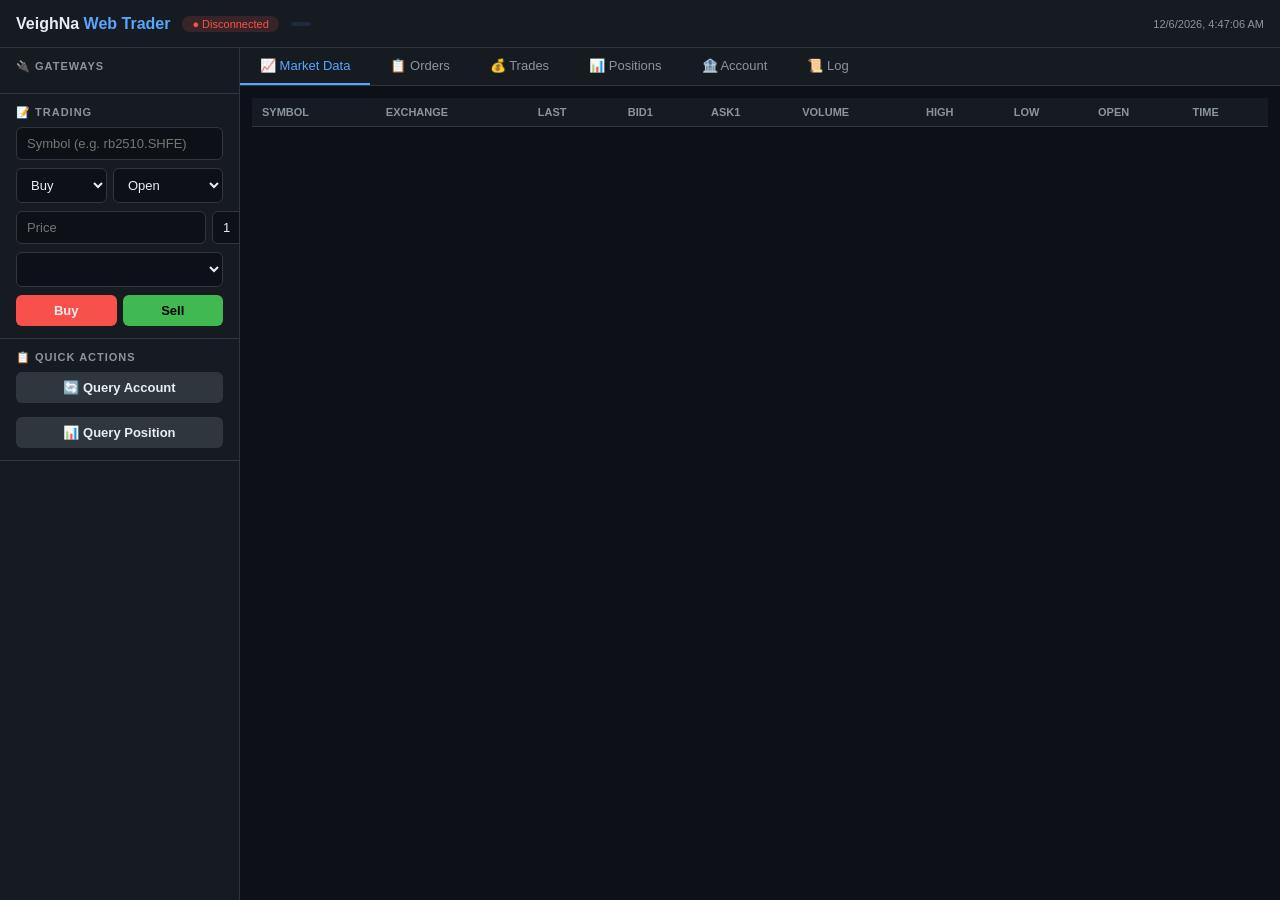
==== vnpy/web/index.html @ acf79851 "feat: VeighNa quant trading framework with Web GUI and macOS CTP support - VeighNa v4.4.0 core frame" ====
<!DOCTYPE html>
<html lang="zh-CN">
<head>
<meta charset="UTF-8">
<meta name="viewport" content="width=device-width, initial-scale=1.0">
<title>VeighNa Web Trader</title>
<style>
:root {
  --bg: #0d1117; --surface: #161b22; --border: #30363d;
  --text: #e6edf3; --text2: #8b949e;
  --blue: #58a6ff; --green: #3fb950; --red: #f85149;
  --orange: #d2991d; --purple: #a371f7;
  --accent: #1f6feb;
}
* { margin: 0; padding: 0; box-sizing: border-box; }
body {
  font-family: -apple-system, BlinkMacSystemFont, 'Segoe UI', 'Noto Sans SC', sans-serif;
  background: var(--bg); color: var(--text); height: 100vh; overflow: hidden;
}

/* Header */
header {
  height: 48px; background: var(--surface); border-bottom: 1px solid var(--border);
  display: flex; align-items: center; padding: 0 16px; gap: 12px;
}
header h1 { font-size: 16px; font-weight: 700; }
header h1 span { color: var(--blue); }
header .status { font-size: 11px; padding: 2px 10px; border-radius: 999px; }
header .status.online { background: rgba(63,185,80,0.15); color: var(--green); }
header .status.offline { background: rgba(248,81,73,0.15); color: var(--red); }
header .gateway { font-size: 11px; padding: 2px 10px; border-radius: 999px; background: rgba(88,166,255,0.12); color: var(--blue); }

/* Main layout */
main { display: flex; height: calc(100vh - 48px); }

/* Sidebar */
aside {
  width: 240px; background: var(--surface); border-right: 1px solid var(--border);
  display: flex; flex-direction: column; overflow-y: auto;
}
aside .section { padding: 12px 16px; border-bottom: 1px solid var(--border); }
aside .section h3 { font-size: 11px; text-transform: uppercase; color: var(--text2); margin-bottom: 8px; letter-spacing: 1px; }
aside .gateway-item { font-size: 13px; padding: 6px 8px; cursor: pointer; border-radius: 6px; display: flex; justify-content: space-between; align-items: center; }
aside .gateway-item:hover { background: rgba(255,255,255,0.04); }
aside .gateway-item .dot { width: 8px; height: 8px; border-radius: 50%; }
aside .gateway-item .dot.on { background: var(--green); }
aside .gateway-item .dot.off { background: var(--border); }

/* Order form */
.order-form { display: flex; flex-direction: column; gap: 8px; }
.order-form input, .order-form select, .order-form button {
  padding: 8px 10px; border-radius: 6px; border: 1px solid var(--border);
  background: var(--bg); color: var(--text); font-size: 13px;
}
.order-form button {
  cursor: pointer; font-weight: 600; border: none;
}
.order-form .btn-buy { background: var(--red); }
.order-form .btn-sell { background: var(--green); color: #000; }
.order-form .btn-cancel { background: var(--border); }
.row { display: flex; gap: 6px; }
.row > * { flex: 1; }

/* Content area */
.content { flex: 1; display: flex; flex-direction: column; overflow: hidden; }

/* Tabs */
.tabs { display: flex; border-bottom: 1px solid var(--border); background: var(--surface); }
.tabs button {
  padding: 10px 20px; background: none; border: none; color: var(--text2);
  font-size: 13px; cursor: pointer; border-bottom: 2px solid transparent;
}
.tabs button:hover { color: var(--text); }
.tabs button.active { color: var(--blue); border-bottom-color: var(--blue); }

/* Panels */
.panels { flex: 1; overflow-y: auto; padding: 12px; }
.panel { display: none; }
.panel.active { display: block; }

/* Tables */
table { width: 100%; border-collapse: collapse; font-size: 12px; }
thead th {
  position: sticky; top: 0; background: var(--surface); z-index: 1;
  padding: 8px 10px; text-align: left; color: var(--text2); font-weight: 600;
  font-size: 11px; text-transform: uppercase; border-bottom: 1px solid var(--border);
}
tbody td { padding: 6px 10px; border-bottom: 1px solid rgba(255,255,255,0.03); font-variant-numeric: tabular-nums; }
tbody tr:hover { background: rgba(88,166,255,0.04); }
.bid { color: var(--red); }
.ask { color: var(--green); }
.long { color: var(--red); }
.short { color: var(--green); }

/* Log */
#log-panel { font-family: 'SF Mono', 'Fira Code', monospace; font-size: 12px; }
.log-entry { padding: 2px 0; border-bottom: 1px solid rgba(255,255,255,0.02); }
.log-entry .ts { color: var(--text2); margin-right: 8px; }

/* Toast */
.toast {
  position: fixed; top: 60px; right: 20px; z-index: 9999;
  padding: 10px 20px; border-radius: 8px; font-size: 13px;
  animation: fadeIn 0.3s;
}
.toast.info { background: var(--accent); color: #fff; }
.toast.error { background: var(--red); color: #fff; }
@keyframes fadeIn { from { opacity: 0; transform: translateY(-10px); } to { opacity: 1; transform: translateY(0); } }

/* Scrollbar */
::-webkit-scrollbar { width: 6px; }
::-webkit-scrollbar-track { background: var(--bg); }
::-webkit-scrollbar-thumb { background: var(--border); border-radius: 3px; }
</style>
</head>
<body>

<header>
  <h1>VeighNa <span>Web Trader</span></h1>
  <span id="ws-status" class="status offline">● Disconnected</span>
  <span id="gw-info" class="gateway"></span>
  <span style="flex:1"></span>
  <span style="font-size:11px;color:var(--text2)" id="clock">--</span>
</header>

<main>
  <!-- Sidebar -->
  <aside>
    <div class="section">
      <h3>🔌 Gateways</h3>
      <div id="gateway-list"></div>
    </div>

    <div class="section" id="connect-section" style="display:none">
      <h3>⚡ Connect</h3>
      <div class="order-form" id="connect-form"></div>
    </div>

    <div class="section">
      <h3>📝 Trading</h3>
      <div class="order-form">
        <input type="text" id="ord-symbol" placeholder="Symbol (e.g. rb2510.SHFE)">
        <div class="row">
          <select id="ord-direction"><option value="LONG">Buy</option><option value="SHORT">Sell</option></select>
          <select id="ord-offset"><option value="OPEN">Open</option><option value="CLOSE">Close</option><option value="CLOSETODAY">CloseToday</option></select>
        </div>
        <div class="row">
          <input type="number" id="ord-price" placeholder="Price" step="any">
          <input type="number" id="ord-volume" placeholder="Volume" step="any" value="1">
        </div>
        <select id="ord-gateway"></select>
        <div class="row">
          <button class="btn-buy" onclick="send_order()">Buy</button>
          <button class="btn-sell" onclick="send_order()">Sell</button>
        </div>
      </div>
    </div>

    <div class="section">
      <h3>📋 Quick Actions</h3>
      <div class="order-form">
        <button class="btn-cancel" onclick="query_all()" style="margin-bottom:6px">🔄 Query Account</button>
        <button class="btn-cancel" onclick="ws_send({action:'query_position',payload:{}})">📊 Query Position</button>
      </div>
    </div>
  </aside>

  <!-- Content -->
  <div class="content">
    <div class="tabs">
      <button class="active" data-tab="tick">📈 Market Data</button>
      <button data-tab="order">📋 Orders</button>
      <button data-tab="trade">💰 Trades</button>
      <button data-tab="position">📊 Positions</button>
      <button data-tab="account">🏦 Account</button>
      <button data-tab="log">📜 Log</button>
    </div>

    <div class="panels">
      <div class="panel active" id="panel-tick">
        <table><thead><tr>
          <th>Symbol</th><th>Exchange</th><th>Last</th><th>Bid1</th><th>Ask1</th><th>Volume</th><th>High</th><th>Low</th><th>Open</th><th>Time</th>
        </tr></thead><tbody id="tick-body"></tbody></table>
      </div>

      <div class="panel" id="panel-order">
        <table><thead><tr>
          <th>OrderID</th><th>Symbol</th><th>Direction</th><th>Offset</th><th>Price</th><th>Volume</th><th>Traded</th><th>Status</th><th>Time</th>
        </tr></thead><tbody id="order-body"></tbody></table>
      </div>

      <div class="panel" id="panel-trade">
        <table><thead><tr>
          <th>TradeID</th><th>OrderID</th><th>Symbol</th><th>Direction</th><th>Price</th><th>Volume</th><th>Time</th>
        </tr></thead><tbody id="trade-body"></tbody></table>
      </div>

      <div class="panel" id="panel-position">
        <table><thead><tr>
          <th>Symbol</th><th>Direction</th><th>Volume</th><th>Price</th><th>PnL</th><th>Frozen</th><th>YD Volume</th>
        </tr></thead><tbody id="pos-body"></tbody></table>
      </div>

      <div class="panel" id="panel-account">
        <table><thead><tr>
          <th>AccountID</th><th>Balance</th><th>Available</th><th>Frozen</th>
        </tr></thead><tbody id="acc-body"></tbody></table>
      </div>

      <div class="panel" id="panel-log">
        <div id="log-body"></div>
      </div>
    </div>
  </div>
</main>

<script>
// ==================== WebSocket ====================
let ws = null;
let ws_connected = false;

function ws_connect() {
  const proto = location.protocol === 'https:' ? 'wss' : 'ws';
  ws = new WebSocket(`${proto}://${location.host}/ws`);

  ws.onopen = () => {
    ws_connected = true;
    document.getElementById('ws-status').textContent = '● Connected';
    document.getElementById('ws-status').className = 'status online';
    toast('Connected to VeighNa engine', 'info');
  };

  ws.onmessage = (evt) => {
    const msg = JSON.parse(evt.data);
    handle_message(msg);
  };

  ws.onclose = () => {
    ws_connected = false;
    document.getElementById('ws-status').textContent = '● Disconnected';
    document.getElementById('ws-status').className = 'status offline';
    setTimeout(ws_connect, 3000);
  };

  ws.onerror = () => ws.close();
}

function ws_send(obj) {
  if (ws && ws.readyState === WebSocket.OPEN) {
    ws.send(JSON.stringify(obj));
  }
}

// ==================== Message Handler ====================
const events = {
  tick: new Map(), order: new Map(), trade: new Map(),
  position: new Map(), account: new Map()
};
const logs = [];
let max_logs = 200;

function handle_message(msg) {
  const { type, data } = msg;

  // Data events
  if (type.startsWith('eTick.')) {
    if (data) events.tick.set(data.vt_symbol, data);
  } else if (type.startsWith('eOrder.')) {
    if (data) events.order.set(data.vt_orderid, data);
  } else if (type.startsWith('eTrade.')) {
    if (data) events.trade.set(data.vt_tradeid, data);
  } else if (type.startsWith('ePosition.')) {
    if (data) events.position.set(data.vt_positionid, data);
  } else if (type.startsWith('eAccount.')) {
    if (data) events.account.set(data.vt_accountid, data);
  } else if (type === 'eLog' && data) {
    logs.unshift(data);
    if (logs.length > max_logs) logs.pop();
    render_log();
  }

  // Throttle re-renders
  schedule_render();
}

let render_timer = null;
function schedule_render() {
  if (render_timer) return;
  render_timer = setTimeout(() => {
    render_all();
    render_timer = null;
  }, 200);
}

// ==================== Renderers ====================
function render_all() {
  render_table('tick-body', Array.from(events.tick.values()), [
    'vt_symbol', 'exchange', 'last_price', 'bid_price_1', 'ask_price_1',
    'volume', 'high_price', 'low_price', 'open_price', 'datetime'
  ]);
  render_table('order-body', Array.from(events.order.values()).reverse(), [
    'vt_orderid', 'vt_symbol', 'direction', 'offset', 'price', 'volume', 'traded', 'status', 'datetime'
  ]);
  render_table('trade-body', Array.from(events.trade.values()).reverse(), [
    'vt_tradeid', 'vt_orderid', 'vt_symbol', 'direction', 'price', 'volume', 'datetime'
  ]);
  render_table('pos-body', Array.from(events.position.values()), [
    'vt_symbol', 'direction', 'volume', 'price', 'pnl', 'frozen', 'yd_volume'
  ]);
  render_table('acc-body', Array.from(events.account.values()), [
    'vt_accountid', 'balance', 'available', 'frozen'
  ]);
  render_log();
}

function render_table(body_id, rows, cols) {
  const tbody = document.getElementById(body_id);
  if (!tbody) return;
  tbody.innerHTML = rows.map(r => {
    const cells = cols.map(c => {
      let v = r[c] !== undefined ? r[c] : '';
      if (typeof v === 'number') v = v.toFixed ? (Math.abs(v) < 1000 ? v.toFixed(2) : v.toFixed(0)) : v;
      let cls = '';
      if (c === 'direction') cls = v === 'LONG' || v === '多' ? 'long' : 'short';
      if (c === 'last_price') cls = 'bid';
      return `<td class="${cls}">${v}</td>`;
    }).join('');
    return `<tr>${cells}</tr>`;
  }).join('');
}

function render_log() {
  const el = document.getElementById('log-body');
  if (!el) return;
  el.innerHTML = logs.slice(0, 100).map(l =>
    `<div class="log-entry"><span class="ts">${(l.time||'').slice(11,19)}</span>${l.msg||''}</div>`
  ).join('');
}

// ==================== Trading ====================
function send_order() {
  const symbol = document.getElementById('ord-symbol').value;
  const exchange = symbol.includes('.') ? symbol.split('.')[1] : '';
  const sym = symbol.includes('.') ? symbol.split('.')[0] : symbol;
  if (!symbol) return toast('Enter symbol', 'error');

  ws_send({
    action: 'send_order',
    payload: {
      symbol: sym,
      exchange: exchange,
      direction: document.getElementById('ord-direction').value,
      offset: document.getElementById('ord-offset').value,
      price: parseFloat(document.getElementById('ord-price').value) || 0,
      volume: parseFloat(document.getElementById('ord-volume').value) || 1,
      gateway: document.getElementById('ord-gateway').value || '',
    }
  });
  toast(`Order sent: ${symbol}`, 'info');
}

function query_all() {
  ws_send({ action: 'query_account', payload: {} });
  setTimeout(() => ws_send({ action: 'query_position', payload: {} }), 500);
}

// ==================== Gateway ====================
let current_gateway = '';

function select_gateway(name) {
  current_gateway = name;
  document.getElementById('ord-gateway').value = name;
  document.getElementById('gw-info').textContent = `📍 ${name}`;

  // Show connect form
  const section = document.getElementById('connect-section');
  section.style.display = 'block';
  const form = document.getElementById('connect-form');
  form.innerHTML = `
    ${Object.entries(gateway_settings[name] || {}).map(([k,v]) => {
      const val = Array.isArray(v) ? v[0] : v;
      return `<input type="text" id="gw-${k}" placeholder="${k}" value="${val}">`;
    }).join('')}
    <button style="background:var(--accent);padding:8px;border:none;border-radius:6px;color:#fff;cursor:pointer" onclick="connect_gateway()">Connect</button>
  `;
}

async function connect_gateway() {
  const setting = {};
  const section = document.getElementById('connect-section');
  section.querySelectorAll('input').forEach(inp => {
    const key = inp.id.replace('gw-', '');
    setting[key] = inp.value;
  });
  ws_send({ action: 'connect_gateway', payload: { gateway: current_gateway, setting } });
  toast(`Connecting to ${current_gateway}...`, 'info');
}

let gateway_settings = {};

async function load_gateways() {
  try {
    const r = await fetch('/api/gateways');
    const gws = await r.json();
    const list = document.getElementById('gateway-list');
    list.innerHTML = gws.map(g => {
      gateway_settings[g.name] = g.default_setting;
      return `<div class="gateway-item" onclick="select_gateway('${g.name}')">
        <span>${g.name}</span><span class="dot off"></span></div>`;
    }).join('');
    if (gws.length > 0) {
      document.getElementById('ord-gateway').innerHTML = gws.map(g =>
        `<option value="${g.name}">${g.name}</option>`
      ).join('');
    }
  } catch(e) { console.error(e); }
}

// ==================== Tabs ====================
document.querySelectorAll('.tabs button').forEach(btn => {
  btn.addEventListener('click', () => {
    document.querySelectorAll('.tabs button').forEach(b => b.classList.remove('active'));
    btn.classList.add('active');
    document.querySelectorAll('.panel').forEach(p => p.classList.remove('active'));
    document.getElementById('panel-' + btn.dataset.tab).classList.add('active');
  });
});

// ==================== Utils ====================
function toast(msg, type) {
  const el = document.createElement('div');
  el.className = `toast ${type}`;
  el.textContent = msg;
  document.body.appendChild(el);
  setTimeout(() => el.remove(), 2500);
}

function update_clock() {
  document.getElementById('clock').textContent = new Date().toLocaleString();
}

// ==================== Init ====================
window.addEventListener('load', () => {
  ws_connect();
  load_gateways();
  setInterval(update_clock, 1000);
  update_clock();
});
</script>
</body>
</html>
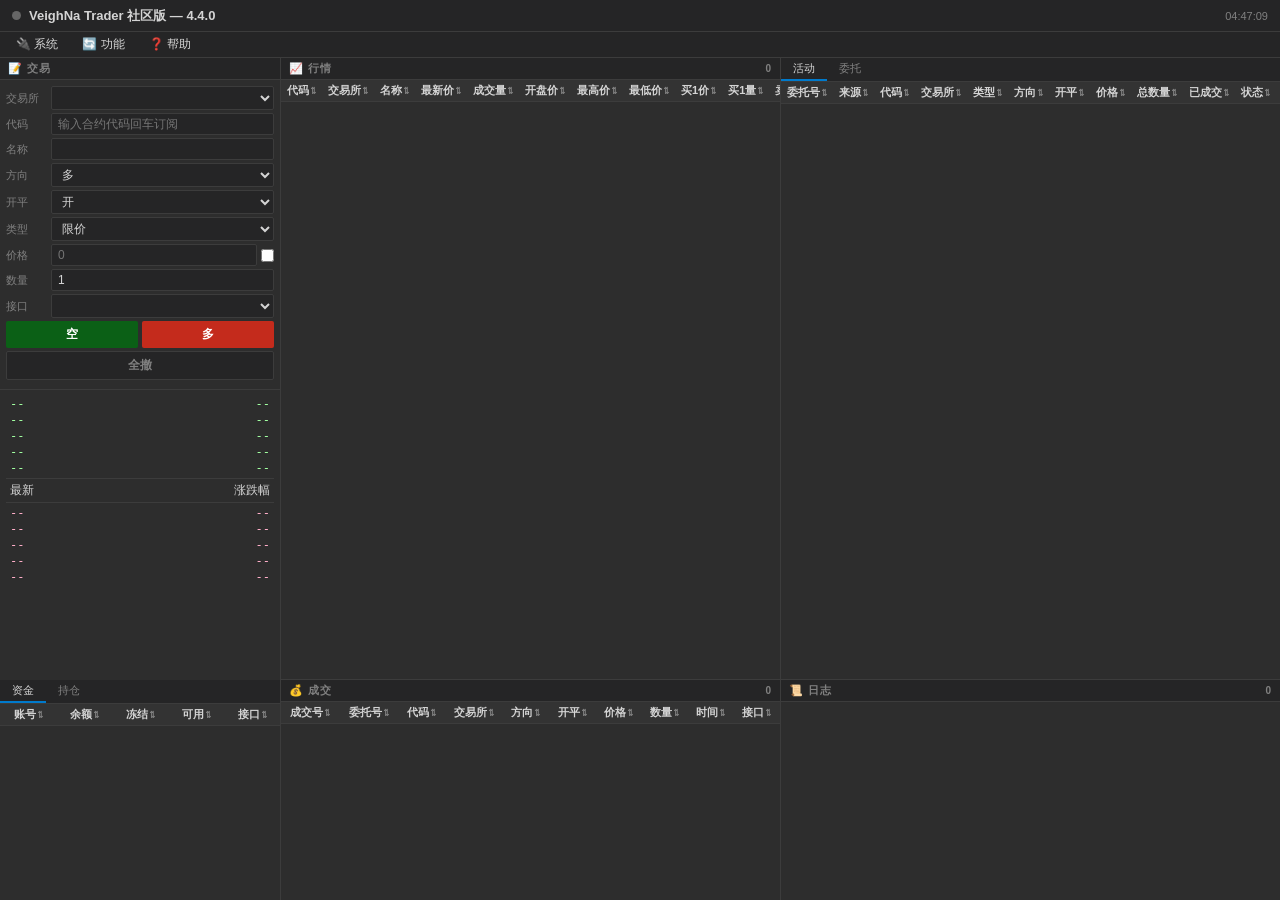
==== commit 98438fb1: "feat: web GUI strict Qt replication - Frontend layout matches Qt MainWindow exactly:   - Left column" ====
--- a/vnpy/web/index.html
+++ b/vnpy/web/index.html
@@ -3,449 +3,707 @@
 <head>
 <meta charset="UTF-8">
 <meta name="viewport" content="width=device-width, initial-scale=1.0">
-<title>VeighNa Web Trader</title>
+<title>VeighNa Trader 社区版 — Web</title>
 <style>
+/* ====== Colors: exact Qt mapping ====== */
 :root {
-  --bg: #0d1117; --surface: #161b22; --border: #30363d;
-  --text: #e6edf3; --text2: #8b949e;
-  --blue: #58a6ff; --green: #3fb950; --red: #f85149;
-  --orange: #d2991d; --purple: #a371f7;
-  --accent: #1f6feb;
+  --bg: #1e1e1e; --bg2: #2d2d2d; --bg3: #252526;
+  --text: #d4d4d4; --text-dim: #808080;
+  --bid: #ffaec9; --ask: #a0ffa0;
+  --long: #ff4444; --short: #00aa00;
+  --header-bg: #333; --border: #3c3c3c;
+  --blue: #569cd6; --gold: #d7ba7d;
+  --surface: #2d2d30; --hover: rgba(255,255,255,0.04);
+  --accent: #007acc;
 }
 * { margin: 0; padding: 0; box-sizing: border-box; }
 body {
-  font-family: -apple-system, BlinkMacSystemFont, 'Segoe UI', 'Noto Sans SC', sans-serif;
-  background: var(--bg); color: var(--text); height: 100vh; overflow: hidden;
-}
-
-/* Header */
-header {
-  height: 48px; background: var(--surface); border-bottom: 1px solid var(--border);
-  display: flex; align-items: center; padding: 0 16px; gap: 12px;
-}
-header h1 { font-size: 16px; font-weight: 700; }
-header h1 span { color: var(--blue); }
-header .status { font-size: 11px; padding: 2px 10px; border-radius: 999px; }
-header .status.online { background: rgba(63,185,80,0.15); color: var(--green); }
-header .status.offline { background: rgba(248,81,73,0.15); color: var(--red); }
-header .gateway { font-size: 11px; padding: 2px 10px; border-radius: 999px; background: rgba(88,166,255,0.12); color: var(--blue); }
-
-/* Main layout */
-main { display: flex; height: calc(100vh - 48px); }
-
-/* Sidebar */
-aside {
-  width: 240px; background: var(--surface); border-right: 1px solid var(--border);
-  display: flex; flex-direction: column; overflow-y: auto;
-}
-aside .section { padding: 12px 16px; border-bottom: 1px solid var(--border); }
-aside .section h3 { font-size: 11px; text-transform: uppercase; color: var(--text2); margin-bottom: 8px; letter-spacing: 1px; }
-aside .gateway-item { font-size: 13px; padding: 6px 8px; cursor: pointer; border-radius: 6px; display: flex; justify-content: space-between; align-items: center; }
-aside .gateway-item:hover { background: rgba(255,255,255,0.04); }
-aside .gateway-item .dot { width: 8px; height: 8px; border-radius: 50%; }
-aside .gateway-item .dot.on { background: var(--green); }
-aside .gateway-item .dot.off { background: var(--border); }
-
-/* Order form */
-.order-form { display: flex; flex-direction: column; gap: 8px; }
-.order-form input, .order-form select, .order-form button {
-  padding: 8px 10px; border-radius: 6px; border: 1px solid var(--border);
-  background: var(--bg); color: var(--text); font-size: 13px;
-}
-.order-form button {
-  cursor: pointer; font-weight: 600; border: none;
-}
-.order-form .btn-buy { background: var(--red); }
-.order-form .btn-sell { background: var(--green); color: #000; }
-.order-form .btn-cancel { background: var(--border); }
-.row { display: flex; gap: 6px; }
-.row > * { flex: 1; }
-
-/* Content area */
-.content { flex: 1; display: flex; flex-direction: column; overflow: hidden; }
-
-/* Tabs */
-.tabs { display: flex; border-bottom: 1px solid var(--border); background: var(--surface); }
-.tabs button {
-  padding: 10px 20px; background: none; border: none; color: var(--text2);
-  font-size: 13px; cursor: pointer; border-bottom: 2px solid transparent;
-}
-.tabs button:hover { color: var(--text); }
-.tabs button.active { color: var(--blue); border-bottom-color: var(--blue); }
-
-/* Panels */
-.panels { flex: 1; overflow-y: auto; padding: 12px; }
-.panel { display: none; }
-.panel.active { display: block; }
-
-/* Tables */
-table { width: 100%; border-collapse: collapse; font-size: 12px; }
+  font-family: 'Segoe UI', 'Microsoft YaHei', 'PingFang SC', sans-serif;
+  font-size: 12px;
+  background: var(--bg); color: var(--text);
+  height: 100vh; overflow: hidden; display: flex; flex-direction: column;
+}
+
+/* ====== Header / TitleBar ====== */
+#titlebar {
+  height: 32px; background: var(--bg3); border-bottom: 1px solid var(--border);
+  display: flex; align-items: center; padding: 0 12px; gap: 8px;
+  -webkit-app-region: drag; user-select: none;
+}
+#titlebar .title { font-weight: 600; font-size: 13px; }
+#titlebar .ws-dot { width: 9px; height: 9px; border-radius: 50%; }
+#titlebar .ws-dot.on { background: #4ec94e; }
+#titlebar .ws-dot.off { background: #666; }
+#titlebar .clock { margin-left: auto; color: var(--text-dim); font-size: 11px; }
+
+/* ====== Menu Bar ====== */
+#menubar {
+  height: 26px; background: var(--bg3); border-bottom: 1px solid var(--border);
+  display: flex; align-items: center; padding: 0 4px; gap: 0;
+}
+#menubar .menu-btn {
+  padding: 2px 12px; background: none; border: none; color: var(--text);
+  font-size: 12px; cursor: pointer; border-radius: 4px;
+}
+#menubar .menu-btn:hover { background: var(--hover); }
+
+/* ====== Main Dock Layout ====== */
+#main {
+  flex: 1; display: grid;
+  grid-template-columns: 280px 1fr 1fr;
+  grid-template-rows: 1fr 1fr 220px;
+  gap: 1px; background: var(--border); overflow: hidden;
+}
+
+.dock-panel {
+  background: var(--bg2); overflow: hidden; display: flex; flex-direction: column;
+}
+.dock-panel .panel-title {
+  padding: 3px 8px; font-size: 11px; font-weight: 600; color: var(--text-dim);
+  text-transform: uppercase; letter-spacing: 1px;
+  background: var(--bg3); border-bottom: 1px solid var(--border);
+  display: flex; justify-content: space-between; align-items: center;
+}
+.dock-panel .panel-content { flex: 1; overflow: auto; }
+
+/* Layout: exact Qt dock replication */
+#panel-trade { grid-column: 1; grid-row: 1 / 4; }       /* Left: TradingWidget */
+#panel-tick  { grid-column: 2; grid-row: 1 / 3; }       /* Right top: TickMarket */
+#panel-active{ grid-column: 3; grid-row: 1 / 3; }       /* Right: ActiveOrders + Orders tab */
+#panel-tick-tab  { grid-column: 2; grid-row: 1 / 3; }
+#panel-order-tab { grid-column: 3; grid-row: 1 / 3; }
+#panel-trade-mon { grid-column: 2; grid-row: 3; }       /* Bottom left: TradeMonitor */
+#panel-log   { grid-column: 3; grid-row: 3; }           /* Bottom center: Log */
+#panel-account{ grid-column: 1; grid-row: 1 / 3; display:none; }  /* (we put trading widget left, rest right/bottom) */
+
+/* === Trading Widget === */
+.trading-form { padding: 6px; font-size: 12px; }
+.trading-form .row { display: flex; margin-bottom: 3px; align-items: center; }
+.trading-form .row label { width: 45px; color: var(--text-dim); font-size: 11px; flex-shrink: 0; }
+.trading-form input, .trading-form select, .trading-form button {
+  flex: 1; padding: 3px 6px; border: 1px solid var(--border);
+  background: var(--bg3); color: var(--text); font-size: 12px;
+  border-radius: 2px; outline: none;
+}
+.trading-form input:focus, .trading-form select:focus { border-color: var(--accent); }
+.trading-form button {
+  cursor: pointer; font-weight: 600; border: none; padding: 5px;
+}
+.btn-buy { background: #c42b1c !important; color: #fff !important; }
+.btn-sell { background: #0b6016 !important; color: #fff !important; }
+.btn-cancel { background: var(--bg3) !important; border: 1px solid var(--border) !important; }
+.trading-form .price-check { width: auto; flex: 0; margin-left: 4px; }
+
+/* Market depth (5-level) */
+.depth-panel { padding: 6px; border-top: 1px solid var(--border); }
+.depth-row { display: flex; justify-content: space-between; padding: 1px 4px; font-family: 'Consolas', monospace; font-size: 12px; }
+.depth-row.bid { color: var(--bid); }
+.depth-row.ask { color: var(--ask); }
+.depth-row.mid { border-top: 1px solid var(--border); border-bottom: 1px solid var(--border); padding: 3px 4px; margin: 2px 0; }
+
+/* === Tables (exact Qt column mapping) === */
+table { width: 100%; border-collapse: collapse; font-size: 12px; table-layout: auto; }
+thead { position: sticky; top: 0; z-index: 2; }
 thead th {
-  position: sticky; top: 0; background: var(--surface); z-index: 1;
-  padding: 8px 10px; text-align: left; color: var(--text2); font-weight: 600;
-  font-size: 11px; text-transform: uppercase; border-bottom: 1px solid var(--border);
-}
-tbody td { padding: 6px 10px; border-bottom: 1px solid rgba(255,255,255,0.03); font-variant-numeric: tabular-nums; }
-tbody tr:hover { background: rgba(88,166,255,0.04); }
-.bid { color: var(--red); }
-.ask { color: var(--green); }
-.long { color: var(--red); }
-.short { color: var(--green); }
-
-/* Log */
-#log-panel { font-family: 'SF Mono', 'Fira Code', monospace; font-size: 12px; }
-.log-entry { padding: 2px 0; border-bottom: 1px solid rgba(255,255,255,0.02); }
-.log-entry .ts { color: var(--text2); margin-right: 8px; }
-
-/* Toast */
-.toast {
-  position: fixed; top: 60px; right: 20px; z-index: 9999;
-  padding: 10px 20px; border-radius: 8px; font-size: 13px;
-  animation: fadeIn 0.3s;
-}
-.toast.info { background: var(--accent); color: #fff; }
-.toast.error { background: var(--red); color: #fff; }
-@keyframes fadeIn { from { opacity: 0; transform: translateY(-10px); } to { opacity: 1; transform: translateY(0); } }
+  background: var(--header-bg); padding: 3px 6px; text-align: center;
+  font-weight: 600; font-size: 11px; color: var(--text); border-bottom: 1px solid var(--border);
+  white-space: nowrap; cursor: pointer; user-select: none;
+}
+thead th:hover { background: #444; }
+thead th .sort { font-size: 9px; margin-left: 2px; opacity: 0.5; }
+tbody td {
+  padding: 2px 6px; text-align: center; border-bottom: 1px solid rgba(255,255,255,0.03);
+  white-space: nowrap; font-variant-numeric: tabular-nums;
+}
+tbody tr:nth-child(even) { background: rgba(255,255,255,0.01); }
+tbody tr:hover { background: rgba(0,122,204,0.1); }
+tbody tr.selected { background: rgba(0,122,204,0.2); }
+
+/* Color cells - exact Qt mapping */
+.c-bid { color: var(--bid) !important; }
+.c-ask { color: var(--ask) !important; }
+.c-long, .dir-LONG, .dir-多 { color: var(--long) !important; }
+.c-short, .dir-SHORT, .dir-空 { color: var(--short) !important; }
+.pnl-pos { color: var(--long) !important; }
+.pnl-neg { color: var(--short) !important; }
+
+/* === Log panel === */
+#log-content { font-family: 'Consolas', 'Courier New', monospace; font-size: 12px; padding: 4px; }
+.log-entry { padding: 1px 4px; border-bottom: 1px solid rgba(255,255,255,0.015); display: flex; gap: 8px; }
+.log-entry .ts { color: #569cd6; white-space: nowrap; }
+.log-entry .gw { color: var(--text-dim); white-space: nowrap; min-width: 60px; }
+
+/* === Tab bar === */
+.tab-bar { display: flex; background: var(--bg3); border-bottom: 1px solid var(--border); }
+.tab-bar button {
+  padding: 3px 12px; background: none; border: none; color: var(--text-dim);
+  font-size: 11px; cursor: pointer; border-bottom: 2px solid transparent;
+}
+.tab-bar button.active { color: var(--text); border-bottom-color: var(--accent); }
+.tab-content { flex: 1; overflow: auto; display: none; }
+.tab-content.active { display: block; }
+
+/* === Dialogs === */
+.modal-overlay { display: none; position: fixed; inset: 0; background: rgba(0,0,0,0.5); z-index: 999; justify-content: center; align-items: center; }
+.modal-overlay.show { display: flex; }
+.modal {
+  background: var(--bg2); border: 1px solid var(--border); border-radius: 6px;
+  padding: 16px; min-width: 360px; max-width: 500px;
+}
+.modal h2 { font-size: 15px; margin-bottom: 12px; color: var(--blue); }
+.modal .row { display: flex; margin-bottom: 6px; align-items: center; }
+.modal .row label { width: 90px; font-size: 11px; color: var(--text-dim); text-align: right; padding-right: 8px; }
+.modal input, .modal select { flex: 1; padding: 4px 8px; border: 1px solid var(--border); background: var(--bg3); color: var(--text); border-radius: 4px; font-size: 12px; }
+.modal .btn-row { margin-top: 12px; display: flex; gap: 8px; justify-content: flex-end; }
+.modal button { padding: 5px 16px; border-radius: 4px; cursor: pointer; font-size: 12px; }
 
 /* Scrollbar */
-::-webkit-scrollbar { width: 6px; }
-::-webkit-scrollbar-track { background: var(--bg); }
-::-webkit-scrollbar-thumb { background: var(--border); border-radius: 3px; }
+::-webkit-scrollbar { width: 6px; height: 6px; }
+::-webkit-scrollbar-track { background: var(--bg2); }
+::-webkit-scrollbar-thumb { background: #555; border-radius: 3px; }
 </style>
 </head>
 <body>
 
-<header>
-  <h1>VeighNa <span>Web Trader</span></h1>
-  <span id="ws-status" class="status offline">● Disconnected</span>
-  <span id="gw-info" class="gateway"></span>
-  <span style="flex:1"></span>
-  <span style="font-size:11px;color:var(--text2)" id="clock">--</span>
-</header>
-
-<main>
-  <!-- Sidebar -->
-  <aside>
-    <div class="section">
-      <h3>🔌 Gateways</h3>
-      <div id="gateway-list"></div>
-    </div>
-
-    <div class="section" id="connect-section" style="display:none">
-      <h3>⚡ Connect</h3>
-      <div class="order-form" id="connect-form"></div>
-    </div>
-
-    <div class="section">
-      <h3>📝 Trading</h3>
-      <div class="order-form">
-        <input type="text" id="ord-symbol" placeholder="Symbol (e.g. rb2510.SHFE)">
+<!-- Title Bar -->
+<div id="titlebar">
+  <span class="ws-dot off" id="ws-dot"></span>
+  <span class="title">VeighNa Trader 社区版 — 4.4.0</span>
+  <span id="gw-tag" style="color:var(--blue);font-size:11px;margin-left:8px"></span>
+  <span class="clock" id="clock"></span>
+</div>
+
+<!-- Menu Bar -->
+<div id="menubar">
+  <button class="menu-btn" onclick="show_connect_dialog()">🔌 系统</button>
+  <button class="menu-btn" onclick="refresh_status()">🔄 功能</button>
+  <button class="menu-btn" onclick="show_help()">❓ 帮助</button>
+</div>
+
+<!-- Main Dock Layout -->
+<div id="main">
+  <!-- Left column: TradingWidget + 5-level depth -->
+  <div class="dock-panel" id="panel-trade">
+    <div class="panel-title">📝 交易</div>
+    <div class="panel-content">
+      <div class="trading-form">
+        <div class="row"><label>交易所</label><select id="tf-exchange"></select></div>
+        <div class="row"><label>代码</label><input id="tf-symbol" placeholder="输入合约代码回车订阅" onkeydown="if(event.key==='Enter')set_vt_symbol()"></div>
+        <div class="row"><label>名称</label><input id="tf-name" readonly style="color:var(--text-dim)"></div>
+        <div class="row"><label>方向</label><select id="tf-direction"><option value="LONG">多</option><option value="SHORT">空</option></select></div>
+        <div class="row"><label>开平</label><select id="tf-offset"><option value="OPEN">开</option><option value="CLOSE">平</option><option value="CLOSETODAY">平今</option><option value="CLOSEYESTERDAY">平昨</option></select></div>
+        <div class="row"><label>类型</label><select id="tf-ordertype"><option value="LIMIT">限价</option><option value="MARKET">市价</option><option value="FAK">FAK</option><option value="FOK">FOK</option></select></div>
         <div class="row">
-          <select id="ord-direction"><option value="LONG">Buy</option><option value="SHORT">Sell</option></select>
-          <select id="ord-offset"><option value="OPEN">Open</option><option value="CLOSE">Close</option><option value="CLOSETODAY">CloseToday</option></select>
+          <label>价格</label><input id="tf-price" type="number" step="any" placeholder="0">
+          <input type="checkbox" id="tf-price-check" class="price-check" title="设置价格随行情更新">
         </div>
-        <div class="row">
-          <input type="number" id="ord-price" placeholder="Price" step="any">
-          <input type="number" id="ord-volume" placeholder="Volume" step="any" value="1">
+        <div class="row"><label>数量</label><input id="tf-volume" type="number" step="any" value="1"></div>
+        <div class="row"><label>接口</label><select id="tf-gateway"></select></div>
+        <div class="row" style="gap:4px;margin-top:3px">
+          <button class="btn-sell" onclick="send_order('SHORT')" style="flex:1">空</button>
+          <button class="btn-buy"  onclick="send_order('LONG')"  style="flex:1">多</button>
         </div>
-        <select id="ord-gateway"></select>
-        <div class="row">
-          <button class="btn-buy" onclick="send_order()">Buy</button>
-          <button class="btn-sell" onclick="send_order()">Sell</button>
+        <div class="row" style="margin-top:2px">
+          <button class="btn-cancel" onclick="cancel_all()" style="flex:1;color:var(--text-dim)">全撤</button>
         </div>
       </div>
-    </div>
-
-    <div class="section">
-      <h3>📋 Quick Actions</h3>
-      <div class="order-form">
-        <button class="btn-cancel" onclick="query_all()" style="margin-bottom:6px">🔄 Query Account</button>
-        <button class="btn-cancel" onclick="ws_send({action:'query_position',payload:{}})">📊 Query Position</button>
-      </div>
-    </div>
-  </aside>
-
-  <!-- Content -->
-  <div class="content">
-    <div class="tabs">
-      <button class="active" data-tab="tick">📈 Market Data</button>
-      <button data-tab="order">📋 Orders</button>
-      <button data-tab="trade">💰 Trades</button>
-      <button data-tab="position">📊 Positions</button>
-      <button data-tab="account">🏦 Account</button>
-      <button data-tab="log">📜 Log</button>
-    </div>
-
-    <div class="panels">
-      <div class="panel active" id="panel-tick">
-        <table><thead><tr>
-          <th>Symbol</th><th>Exchange</th><th>Last</th><th>Bid1</th><th>Ask1</th><th>Volume</th><th>High</th><th>Low</th><th>Open</th><th>Time</th>
-        </tr></thead><tbody id="tick-body"></tbody></table>
-      </div>
-
-      <div class="panel" id="panel-order">
-        <table><thead><tr>
-          <th>OrderID</th><th>Symbol</th><th>Direction</th><th>Offset</th><th>Price</th><th>Volume</th><th>Traded</th><th>Status</th><th>Time</th>
-        </tr></thead><tbody id="order-body"></tbody></table>
-      </div>
-
-      <div class="panel" id="panel-trade">
-        <table><thead><tr>
-          <th>TradeID</th><th>OrderID</th><th>Symbol</th><th>Direction</th><th>Price</th><th>Volume</th><th>Time</th>
-        </tr></thead><tbody id="trade-body"></tbody></table>
-      </div>
-
-      <div class="panel" id="panel-position">
-        <table><thead><tr>
-          <th>Symbol</th><th>Direction</th><th>Volume</th><th>Price</th><th>PnL</th><th>Frozen</th><th>YD Volume</th>
-        </tr></thead><tbody id="pos-body"></tbody></table>
-      </div>
-
-      <div class="panel" id="panel-account">
-        <table><thead><tr>
-          <th>AccountID</th><th>Balance</th><th>Available</th><th>Frozen</th>
-        </tr></thead><tbody id="acc-body"></tbody></table>
-      </div>
-
-      <div class="panel" id="panel-log">
-        <div id="log-body"></div>
+
+      <!-- 5-level market depth -->
+      <div class="depth-panel" id="depth-panel">
+        <div class="depth-row ask" id="d-ask5"><span>--</span><span>--</span></div>
+        <div class="depth-row ask" id="d-ask4"><span>--</span><span>--</span></div>
+        <div class="depth-row ask" id="d-ask3"><span>--</span><span>--</span></div>
+        <div class="depth-row ask" id="d-ask2"><span>--</span><span>--</span></div>
+        <div class="depth-row ask" id="d-ask1"><span>--</span><span>--</span></div>
+        <div class="depth-row mid" id="d-mid"><span>最新</span><span>涨跌幅</span></div>
+        <div class="depth-row bid" id="d-bid1"><span>--</span><span>--</span></div>
+        <div class="depth-row bid" id="d-bid2"><span>--</span><span>--</span></div>
+        <div class="depth-row bid" id="d-bid3"><span>--</span><span>--</span></div>
+        <div class="depth-row bid" id="d-bid4"><span>--</span><span>--</span></div>
+        <div class="depth-row bid" id="d-bid5"><span>--</span><span>--</span></div>
       </div>
     </div>
   </div>
-</main>
+
+  <!-- Right top: TickMonitor -->
+  <div class="dock-panel" id="panel-tick-tab">
+    <div class="panel-title">📈 行情 <span style="font-size:10px" id="tick-count">0</span></div>
+    <div class="panel-content"><div style="overflow:auto;height:100%"><table>
+      <thead><tr id="hdr-tick"></tr></thead>
+      <tbody id="tick-body"></tbody>
+    </table></div></div>
+  </div>
+
+  <!-- Right top: OrderMonitor + ActiveOrderMonitor (tabbed) -->
+  <div class="dock-panel" id="panel-order-tab">
+    <div class="tab-bar" id="order-tabs">
+      <button class="active" data-tab="active-orders">活动</button>
+      <button data-tab="all-orders">委托</button>
+    </div>
+    <div class="tab-content active" id="tab-active-orders"><div style="overflow:auto;height:100%"><table>
+      <thead><tr id="hdr-active-order"></tr></thead>
+      <tbody id="active-order-body"></tbody>
+    </table></div></div>
+    <div class="tab-content" id="tab-all-orders"><div style="overflow:auto;height:100%"><table>
+      <thead><tr id="hdr-order"></tr></thead>
+      <tbody id="order-body"></tbody>
+    </table></div></div>
+  </div>
+
+  <!-- Bottom left: TradeMonitor -->
+  <div class="dock-panel" id="panel-trade-mon">
+    <div class="panel-title">💰 成交 <span style="font-size:10px" id="trade-count">0</span></div>
+    <div class="panel-content"><div style="overflow:auto;height:100%"><table>
+      <thead><tr id="hdr-trade"></tr></thead>
+      <tbody id="trade-body"></tbody>
+    </table></div></div>
+  </div>
+
+  <!-- Bottom center: LogMonitor -->
+  <div class="dock-panel" id="panel-log">
+    <div class="panel-title">📜 日志 <span style="font-size:10px" id="log-count">0</span></div>
+    <div class="panel-content" id="log-content"></div>
+  </div>
+
+  <!-- Bottom right: AccountMonitor + PositionMonitor (tabbed) -->
+  <div class="dock-panel" style="grid-column:1;grid-row:3" id="panel-bottom-left">
+    <div class="tab-bar" id="bottom-tabs">
+      <button class="active" data-tab="account-tab">资金</button>
+      <button data-tab="position-tab">持仓</button>
+    </div>
+    <div class="tab-content active" id="tab-account-tab"><div style="overflow:auto;height:100%"><table>
+      <thead><tr id="hdr-account"></tr></thead>
+      <tbody id="account-body"></tbody>
+    </table></div></div>
+    <div class="tab-content" id="tab-position-tab"><div style="overflow:auto;height:100%"><table>
+      <thead><tr id="hdr-position"></tr></thead>
+      <tbody id="position-body"></tbody>
+    </table></div></div>
+  </div>
+</div>
+
+<!-- Connect Dialog (modal) -->
+<div class="modal-overlay" id="modal-connect">
+  <div class="modal">
+    <h2>🔌 连接网关</h2>
+    <div id="connect-fields"></div>
+    <div class="btn-row">
+      <button style="background:var(--bg3);color:var(--text)" onclick="close_modal('modal-connect')">取消</button>
+      <button style="background:var(--accent);color:#fff" onclick="connect_gateway()">连接</button>
+    </div>
+  </div>
+</div>
 
 <script>
-// ==================== WebSocket ====================
-let ws = null;
-let ws_connected = false;
+// ============================================================
+// Strict Qt GUI replication — columns, colors, behaviors
+// ============================================================
+
+// ---- Column definitions (exact Qt headers) ----
+const COLORS = { BID: '#ffaec9', ASK: '#a0ffa0', LONG: '#ff4444', SHORT: '#00aa00' };
+
+const MONITORS = {
+  tick: {
+    headers: ['symbol','exchange','name','last_price','volume','open_price','high_price','low_price','bid_price_1','bid_volume_1','ask_price_1','ask_volume_1','datetime','gateway_name'],
+    labels: ['代码','交易所','名称','最新价','成交量','开盘价','最高价','最低价','买1价','买1量','卖1价','卖1量','时间','接口'],
+    data_key: 'vt_symbol',
+    cell_class: c => {
+      if (['bid_price_1','bid_volume_1'].includes(c)) return 'c-bid';
+      if (['ask_price_1','ask_volume_1'].includes(c)) return 'c-ask';
+      if (c === 'exchange') return 'enum';
+      return '';
+    }
+  },
+  order: {
+    headers: ['orderid','reference','symbol','exchange','type','direction','offset','price','volume','traded','status','datetime','gateway_name'],
+    labels: ['委托号','来源','代码','交易所','类型','方向','开平','价格','总数量','已成交','状态','时间','接口'],
+    data_key: 'vt_orderid',
+    cell_class: c => {
+      if (c === 'direction') return 'dir';
+      if (c === 'exchange' || c === 'type' || c === 'offset' || c === 'status') return 'enum';
+      return '';
+    }
+  },
+  trade: {
+    headers: ['tradeid','orderid','symbol','exchange','direction','offset','price','volume','datetime','gateway_name'],
+    labels: ['成交号','委托号','代码','交易所','方向','开平','价格','数量','时间','接口'],
+    data_key: '',
+    cell_class: c => {
+      if (c === 'direction') return 'dir';
+      if (c === 'exchange' || c === 'offset') return 'enum';
+      return '';
+    }
+  },
+  position: {
+    headers: ['symbol','exchange','direction','volume','yd_volume','frozen','price','pnl','gateway_name'],
+    labels: ['代码','交易所','方向','数量','昨仓','冻结','均价','盈亏','接口'],
+    data_key: 'vt_positionid',
+    cell_class: c => {
+      if (c === 'direction') return 'dir';
+      if (c === 'exchange') return 'enum';
+      if (c === 'pnl') return 'pnl';
+      return '';
+    }
+  },
+  account: {
+    headers: ['accountid','balance','frozen','available','gateway_name'],
+    labels: ['账号','余额','冻结','可用','接口'],
+    data_key: 'vt_accountid',
+    cell_class: c => ''
+  },
+  log: {
+    headers: ['time','msg','gateway_name'],
+    labels: ['时间','信息','接口'],
+    data_key: '',
+    cell_class: c => ''
+  }
+};
+
+// ---- Data stores ----
+const store = {
+  tick: new Map(), order: new Map(), trade: new Map(),
+  position: new Map(), account: new Map()
+};
+const log_entries = [];
+let MAX_LOG = 500;
+
+// ---- WebSocket ----
+let ws = null, ws_on = false;
+let vt_symbol = '', price_digits = 0, pre_close = 0;
+let connected_gateway = '';
 
 function ws_connect() {
   const proto = location.protocol === 'https:' ? 'wss' : 'ws';
   ws = new WebSocket(`${proto}://${location.host}/ws`);
-
   ws.onopen = () => {
-    ws_connected = true;
-    document.getElementById('ws-status').textContent = '● Connected';
-    document.getElementById('ws-status').className = 'status online';
-    toast('Connected to VeighNa engine', 'info');
+    ws_on = true;
+    document.getElementById('ws-dot').className = 'ws-dot on';
+    ws_send({action:'get_status',payload:{}});
   };
-
-  ws.onmessage = (evt) => {
-    const msg = JSON.parse(evt.data);
-    handle_message(msg);
-  };
-
-  ws.onclose = () => {
-    ws_connected = false;
-    document.getElementById('ws-status').textContent = '● Disconnected';
-    document.getElementById('ws-status').className = 'status offline';
-    setTimeout(ws_connect, 3000);
-  };
-
+  ws.onmessage = e => handle_msg(JSON.parse(e.data));
+  ws.onclose = () => { ws_on = false; document.getElementById('ws-dot').className = 'ws-dot off'; setTimeout(ws_connect, 2000); };
   ws.onerror = () => ws.close();
 }
-
-function ws_send(obj) {
-  if (ws && ws.readyState === WebSocket.OPEN) {
-    ws.send(JSON.stringify(obj));
+function ws_send(obj) { if (ws && ws.readyState === 1) ws.send(JSON.stringify(obj)); }
+
+// ---- Message handler ----
+function handle_msg(m) {
+  const t = m.type, d = m.data;
+  if (!d) return;
+
+  if (t.startsWith('eTick.')) {
+    store.tick.set(d.vt_symbol, d);
+    if (d.vt_symbol === vt_symbol) update_depth(d);
+  } else if (t.startsWith('eOrder.')) {
+    store.order.set(d.vt_orderid, d);
+  } else if (t.startsWith('eTrade.')) {
+    const key = d.vt_tradeid || `${d.orderid}_${d.tradeid}`;
+    store.trade.set(key, d);
+  } else if (t.startsWith('ePosition.')) {
+    store.position.set(d.vt_positionid, d);
+  } else if (t.startsWith('eAccount.')) {
+    store.account.set(d.vt_accountid, d);
+  } else if (t === 'eLog') {
+    log_entries.unshift(d);
+    if (log_entries.length > MAX_LOG) log_entries.pop();
+    render_log_panel();
   }
-}
-
-// ==================== Message Handler ====================
-const events = {
-  tick: new Map(), order: new Map(), trade: new Map(),
-  position: new Map(), account: new Map()
-};
-const logs = [];
-let max_logs = 200;
-
-function handle_message(msg) {
-  const { type, data } = msg;
-
-  // Data events
-  if (type.startsWith('eTick.')) {
-    if (data) events.tick.set(data.vt_symbol, data);
-  } else if (type.startsWith('eOrder.')) {
-    if (data) events.order.set(data.vt_orderid, data);
-  } else if (type.startsWith('eTrade.')) {
-    if (data) events.trade.set(data.vt_tradeid, data);
-  } else if (type.startsWith('ePosition.')) {
-    if (data) events.position.set(data.vt_positionid, data);
-  } else if (type.startsWith('eAccount.')) {
-    if (data) events.account.set(data.vt_accountid, data);
-  } else if (type === 'eLog' && data) {
-    logs.unshift(data);
-    if (logs.length > max_logs) logs.pop();
-    render_log();
+
+  schedule_render();
+}
+
+let _render_timer = null;
+function schedule_render() {
+  if (_render_timer) return;
+  _render_timer = setTimeout(() => { _render_timer = null; render_all(); }, 150);
+}
+
+// ---- Rendering ----
+function render_all() {
+  render_table('tick', store.tick);
+  render_table('order', store.order);
+  render_table('trade', store.trade);
+  render_table('position', store.position);
+  render_table('account', store.account);
+
+  // Active orders = subset of orders that are active
+  const active = new Map();
+  for (const [k, v] of store.order) {
+    if (['SUBMITTING','NOTTRADED','PARTTRADED'].includes(v.status) ||
+        ['提交中','未成交','部分成交'].includes(v.status)) {
+      active.set(k, v);
+    }
   }
-
-  // Throttle re-renders
-  schedule_render();
-}
-
-let render_timer = null;
-function schedule_render() {
-  if (render_timer) return;
-  render_timer = setTimeout(() => {
-    render_all();
-    render_timer = null;
-  }, 200);
-}
-
-// ==================== Renderers ====================
-function render_all() {
-  render_table('tick-body', Array.from(events.tick.values()), [
-    'vt_symbol', 'exchange', 'last_price', 'bid_price_1', 'ask_price_1',
-    'volume', 'high_price', 'low_price', 'open_price', 'datetime'
-  ]);
-  render_table('order-body', Array.from(events.order.values()).reverse(), [
-    'vt_orderid', 'vt_symbol', 'direction', 'offset', 'price', 'volume', 'traded', 'status', 'datetime'
-  ]);
-  render_table('trade-body', Array.from(events.trade.values()).reverse(), [
-    'vt_tradeid', 'vt_orderid', 'vt_symbol', 'direction', 'price', 'volume', 'datetime'
-  ]);
-  render_table('pos-body', Array.from(events.position.values()), [
-    'vt_symbol', 'direction', 'volume', 'price', 'pnl', 'frozen', 'yd_volume'
-  ]);
-  render_table('acc-body', Array.from(events.account.values()), [
-    'vt_accountid', 'balance', 'available', 'frozen'
-  ]);
-  render_log();
-}
-
-function render_table(body_id, rows, cols) {
+  render_table_body('active-order-body', active, MONITORS.order);
+
+  render_log_panel();
+  update_counts();
+}
+
+function render_table(name, data_map) {
+  const mon = MONITORS[name];
+  render_table_body(name + '-body', data_map, mon);
+}
+
+function render_table_body(body_id, data_map, mon) {
   const tbody = document.getElementById(body_id);
   if (!tbody) return;
+  const rows = Array.from(data_map.values()).reverse();
   tbody.innerHTML = rows.map(r => {
-    const cells = cols.map(c => {
-      let v = r[c] !== undefined ? r[c] : '';
-      if (typeof v === 'number') v = v.toFixed ? (Math.abs(v) < 1000 ? v.toFixed(2) : v.toFixed(0)) : v;
-      let cls = '';
-      if (c === 'direction') cls = v === 'LONG' || v === '多' ? 'long' : 'short';
-      if (c === 'last_price') cls = 'bid';
+    return '<tr>' + mon.headers.map((h, i) => {
+      let v = r[h];
+      if (v === undefined || v === null) v = '';
+      let cls = mon.cell_class(h);
+
+      // Formatting
+      if (h === 'datetime' && v) {
+        try { v = new Date(v).toLocaleTimeString('zh-CN',{hour12:false}); } catch(e){}
+      }
+      if (typeof v === 'number') {
+        v = v.toFixed(Math.abs(v) < 10 ? 4 : 2);
+      }
+
+      // Direction cell colors
+      if (cls === 'dir') {
+        cls = (v === 'SHORT' || v === '空') ? 'c-short' : 'c-long';
+      }
+      // PnL cell colors (Chinese convention: red positive, green negative)
+      if (cls === 'pnl') {
+        const n = parseFloat(v);
+        cls = (!isNaN(n) && n < 0) ? 'pnl-neg' : 'pnl-pos';
+      }
+
       return `<td class="${cls}">${v}</td>`;
-    }).join('');
-    return `<tr>${cells}</tr>`;
+    }).join('') + '</tr>';
   }).join('');
 }
 
-function render_log() {
-  const el = document.getElementById('log-body');
+function render_log_panel() {
+  const el = document.getElementById('log-content');
   if (!el) return;
-  el.innerHTML = logs.slice(0, 100).map(l =>
-    `<div class="log-entry"><span class="ts">${(l.time||'').slice(11,19)}</span>${l.msg||''}</div>`
-  ).join('');
-}
-
-// ==================== Trading ====================
-function send_order() {
-  const symbol = document.getElementById('ord-symbol').value;
-  const exchange = symbol.includes('.') ? symbol.split('.')[1] : '';
-  const sym = symbol.includes('.') ? symbol.split('.')[0] : symbol;
-  if (!symbol) return toast('Enter symbol', 'error');
+  el.innerHTML = log_entries.slice(0, 200).map(l => {
+    let ts = l.time || '';
+    if (ts.length > 12) ts = ts.slice(11,19);
+    return `<div class="log-entry"><span class="ts">${ts}</span><span class="gw">[${l.gateway_name||''}]</span><span>${l.msg||''}</span></div>`;
+  }).join('');
+}
+
+function update_counts() {
+  document.getElementById('tick-count').textContent = store.tick.size;
+  document.getElementById('trade-count').textContent = store.trade.size;
+  document.getElementById('log-count').textContent = log_entries.length;
+}
+
+// ---- Init table headers ----
+function init_headers() {
+  for (const [name, mon] of Object.entries(MONITORS)) {
+    const hdr_el = document.getElementById('hdr-' + name);
+    if (hdr_el) {
+      hdr_el.innerHTML = mon.labels.map((l, i) =>
+        `<th onclick="sort_table('${name}',${i})">${l}<span class="sort">⇅</span></th>`
+      ).join('');
+    }
+    // Also init active-order header (same as order)
+    const hdr_ao = document.getElementById('hdr-active-order');
+    if (hdr_ao && name === 'order') {
+      hdr_ao.innerHTML = mon.labels.map((l, i) =>
+        `<th onclick="sort_table('active-order',${i})">${l}<span class="sort">⇅</span></th>`
+      ).join('');
+    }
+  }
+}
+
+// ---- Trading ----
+function send_order(dir) {
+  const symbol = document.getElementById('tf-symbol').value.trim();
+  const exchange = document.getElementById('tf-exchange').value;
+  if (!symbol) return alert('请输入代码');
 
   ws_send({
     action: 'send_order',
     payload: {
-      symbol: sym,
+      symbol: symbol,
       exchange: exchange,
-      direction: document.getElementById('ord-direction').value,
-      offset: document.getElementById('ord-offset').value,
-      price: parseFloat(document.getElementById('ord-price').value) || 0,
-      volume: parseFloat(document.getElementById('ord-volume').value) || 1,
-      gateway: document.getElementById('ord-gateway').value || '',
+      direction: dir,
+      offset: document.getElementById('tf-offset').value,
+      price: parseFloat(document.getElementById('tf-price').value) || 0,
+      volume: parseFloat(document.getElementById('tf-volume').value) || 1,
+      order_type: document.getElementById('tf-ordertype').value,
+      gateway: document.getElementById('tf-gateway').value,
     }
   });
-  toast(`Order sent: ${symbol}`, 'info');
-}
-
-function query_all() {
-  ws_send({ action: 'query_account', payload: {} });
-  setTimeout(() => ws_send({ action: 'query_position', payload: {} }), 500);
-}
-
-// ==================== Gateway ====================
-let current_gateway = '';
-
-function select_gateway(name) {
-  current_gateway = name;
-  document.getElementById('ord-gateway').value = name;
-  document.getElementById('gw-info').textContent = `📍 ${name}`;
-
-  // Show connect form
-  const section = document.getElementById('connect-section');
-  section.style.display = 'block';
-  const form = document.getElementById('connect-form');
-  form.innerHTML = `
-    ${Object.entries(gateway_settings[name] || {}).map(([k,v]) => {
-      const val = Array.isArray(v) ? v[0] : v;
-      return `<input type="text" id="gw-${k}" placeholder="${k}" value="${val}">`;
-    }).join('')}
-    <button style="background:var(--accent);padding:8px;border:none;border-radius:6px;color:#fff;cursor:pointer" onclick="connect_gateway()">Connect</button>
-  `;
-}
-
-async function connect_gateway() {
-  const setting = {};
-  const section = document.getElementById('connect-section');
-  section.querySelectorAll('input').forEach(inp => {
-    const key = inp.id.replace('gw-', '');
-    setting[key] = inp.value;
+}
+
+function cancel_all() {
+  for (const [id, ord] of store.order) {
+    if (['SUBMITTING','NOTTRADED','PARTTRADED'].includes(ord.status) ||
+        ['提交中','未成交','部分成交'].includes(ord.status)) {
+      ws_send({
+        action: 'cancel_order',
+        payload: {
+          orderid: ord.orderid,
+          symbol: ord.symbol,
+          exchange: ord.exchange,
+          gateway: ord.gateway_name
+        }
+      });
+    }
+  }
+}
+
+function set_vt_symbol() {
+  const symbol = document.getElementById('tf-symbol').value.trim();
+  const exchange = document.getElementById('tf-exchange').value;
+  if (!symbol) return;
+  vt_symbol = `${symbol}.${exchange}`;
+
+  // Subscribe
+  ws_send({
+    action: 'subscribe',
+    payload: { symbol: symbol, exchange: exchange }
   });
-  ws_send({ action: 'connect_gateway', payload: { gateway: current_gateway, setting } });
-  toast(`Connecting to ${current_gateway}...`, 'info');
-}
-
-let gateway_settings = {};
-
-async function load_gateways() {
+
+  // Clear depth
+  clear_depth();
+  document.getElementById('tf-name').value = '';
+  document.getElementById('tf-price').value = '';
+  document.getElementById('tf-volume').value = '1';
+}
+
+function update_depth(tick) {
+  if (tick.vt_symbol !== vt_symbol) return;
+  const dg = price_digits;
+
+  document.getElementById('d-ask5').innerHTML = `<span>${(tick.ask_price_5||0).toFixed(dg)}</span><span>${tick.ask_volume_5||0}</span>`;
+  document.getElementById('d-ask4').innerHTML = `<span>${(tick.ask_price_4||0).toFixed(dg)}</span><span>${tick.ask_volume_4||0}</span>`;
+  document.getElementById('d-ask3').innerHTML = `<span>${(tick.ask_price_3||0).toFixed(dg)}</span><span>${tick.ask_volume_3||0}</span>`;
+  document.getElementById('d-ask2').innerHTML = `<span>${(tick.ask_price_2||0).toFixed(dg)}</span><span>${tick.ask_volume_2||0}</span>`;
+  document.getElementById('d-ask1').innerHTML = `<span>${(tick.ask_price_1||0).toFixed(dg)}</span><span>${tick.ask_volume_1||0}</span>`;
+
+  const lp = tick.last_price || 0;
+  let ret = '';
+  if (tick.pre_close && tick.pre_close > 0) {
+    const r = (lp / tick.pre_close - 1) * 100;
+    ret = `${r >= 0 ? '+' : ''}${r.toFixed(2)}%`;
+  }
+  document.getElementById('d-mid').innerHTML = `<span style="font-weight:700;font-size:14px">${lp.toFixed(dg)}</span><span>${ret}</span>`;
+
+  document.getElementById('d-bid1').innerHTML = `<span>${(tick.bid_price_1||0).toFixed(dg)}</span><span>${tick.bid_volume_1||0}</span>`;
+  document.getElementById('d-bid2').innerHTML = `<span>${(tick.bid_price_2||0).toFixed(dg)}</span><span>${tick.bid_volume_2||0}</span>`;
+  document.getElementById('d-bid3').innerHTML = `<span>${(tick.bid_price_3||0).toFixed(dg)}</span><span>${tick.bid_volume_3||0}</span>`;
+  document.getElementById('d-bid4').innerHTML = `<span>${(tick.bid_price_4||0).toFixed(dg)}</span><span>${tick.bid_volume_4||0}</span>`;
+  document.getElementById('d-bid5').innerHTML = `<span>${(tick.bid_price_5||0).toFixed(dg)}</span><span>${tick.bid_volume_5||0}</span>`;
+
+  if (document.getElementById('tf-price-check').checked) {
+    document.getElementById('tf-price').value = lp.toFixed(dg);
+  }
+}
+
+function clear_depth() {
+  for (const id of ['d-ask5','d-ask4','d-ask3','d-ask2','d-ask1','d-bid1','d-bid2','d-bid3','d-bid4','d-bid5']) {
+    document.getElementById(id).innerHTML = '<span>--</span><span>--</span>';
+  }
+  document.getElementById('d-mid').innerHTML = '<span>最新</span><span>涨跌幅</span>';
+}
+
+// ---- Gateway Connect Dialog ----
+let gateway_configs = {};
+async function show_connect_dialog() {
   try {
     const r = await fetch('/api/gateways');
     const gws = await r.json();
-    const list = document.getElementById('gateway-list');
-    list.innerHTML = gws.map(g => {
-      gateway_settings[g.name] = g.default_setting;
-      return `<div class="gateway-item" onclick="select_gateway('${g.name}')">
-        <span>${g.name}</span><span class="dot off"></span></div>`;
-    }).join('');
-    if (gws.length > 0) {
-      document.getElementById('ord-gateway').innerHTML = gws.map(g =>
-        `<option value="${g.name}">${g.name}</option>`
-      ).join('');
-    }
+    const fields = document.getElementById('connect-fields');
+    fields.innerHTML = '<div class="row"><label>网关</label><select id="conn-gw-select">' +
+      gws.map(g => `<option value="${g.name}">${g.name}</option>`).join('') +
+      '</select></div>';
+    fields.innerHTML += '<div id="conn-dyn-fields"></div>';
+    gateway_configs = {};
+    gws.forEach(g => gateway_configs[g.name] = g.default_setting);
+
+    document.getElementById('conn-gw-select').onchange = function() {
+      render_connect_fields(this.value);
+    };
+    if (gws.length > 0) render_connect_fields(gws[0].name);
+    document.getElementById('modal-connect').classList.add('show');
   } catch(e) { console.error(e); }
 }
 
-// ==================== Tabs ====================
-document.querySelectorAll('.tabs button').forEach(btn => {
-  btn.addEventListener('click', () => {
-    document.querySelectorAll('.tabs button').forEach(b => b.classList.remove('active'));
-    btn.classList.add('active');
-    document.querySelectorAll('.panel').forEach(p => p.classList.remove('active'));
-    document.getElementById('panel-' + btn.dataset.tab).classList.add('active');
+function render_connect_fields(gw_name) {
+  const cfg = gateway_configs[gw_name] || {};
+  const el = document.getElementById('conn-dyn-fields');
+  el.innerHTML = Object.entries(cfg).map(([k, v]) => {
+    if (Array.isArray(v)) {
+      return `<div class="row"><label>${k}</label><select id="conn-${k}">${v.map(x=>`<option>${x}</option>`).join('')}</select></div>`;
+    }
+    const tp = typeof v === 'number' ? 'number' : 'text';
+    const pw = k.includes('密码') ? 'type="password"' : `type="${tp}"`;
+    return `<div class="row"><label>${k}</label><input id="conn-${k}" ${pw} value="${v}" placeholder="${k}"></div>`;
+  }).join('');
+}
+
+function connect_gateway() {
+  const gw = document.getElementById('conn-gw-select').value;
+  const setting = {};
+  const el = document.getElementById('conn-dyn-fields');
+  el.querySelectorAll('input, select').forEach(inp => {
+    const key = inp.id.replace('conn-', '');
+    setting[key] = inp.value;
+  });
+  ws_send({ action: 'connect_gateway', payload: { gateway: gw, setting: setting } });
+  connected_gateway = gw;
+  document.getElementById('gw-tag').textContent = `📍 ${gw}`;
+  close_modal('modal-connect');
+}
+
+function close_modal(id) { document.getElementById(id).classList.remove('show'); }
+
+// ---- Menu actions ----
+function refresh_status() { ws_send({action:'get_status',payload:{}}); }
+function show_help() { alert('VeighNa Web Trader v4.4.0\n基于 FastAPI + WebSocket\n严格复刻 Qt GUI 布局和颜色'); }
+
+// ---- Tabs ----
+document.addEventListener('DOMContentLoaded', () => {
+  document.querySelectorAll('.tab-bar').forEach(bar => {
+    bar.querySelectorAll('button').forEach(btn => {
+      btn.addEventListener('click', () => {
+        bar.querySelectorAll('button').forEach(b => b.classList.remove('active'));
+        btn.classList.add('active');
+        const parent = bar.closest('.dock-panel');
+        if (parent) {
+          parent.querySelectorAll('.tab-content').forEach(tc => tc.classList.remove('active'));
+          const target = document.getElementById('tab-' + btn.dataset.tab);
+          if (target) target.classList.add('active');
+        }
+      });
+    });
   });
 });
 
-// ==================== Utils ====================
-function toast(msg, type) {
-  const el = document.createElement('div');
-  el.className = `toast ${type}`;
-  el.textContent = msg;
-  document.body.appendChild(el);
-  setTimeout(() => el.remove(), 2500);
-}
-
-function update_clock() {
-  document.getElementById('clock').textContent = new Date().toLocaleString();
-}
-
-// ==================== Init ====================
-window.addEventListener('load', () => {
+// ---- Init on load ----
+async function init() {
+  init_headers();
   ws_connect();
-  load_gateways();
-  setInterval(update_clock, 1000);
-  update_clock();
-});
+
+  // Load gateways and exchanges into trading form
+  try {
+    const r = await fetch('/api/status');
+    const s = await r.json();
+    if (s.exchanges) {
+      const ex = document.getElementById('tf-exchange');
+      ex.innerHTML = s.exchanges.map(e => `<option>${e}</option>`).join('');
+    }
+    if (s.gateways) {
+      const gw = document.getElementById('tf-gateway');
+      gw.innerHTML = s.gateways.map(g => `<option>${g}</option>`).join('');
+    }
+  } catch(e) { console.error(e); }
+
+  setInterval(() => {
+    document.getElementById('clock').textContent = new Date().toLocaleTimeString('zh-CN',{hour12:false});
+  }, 1000);
+}
+
+init();
 </script>
 </body>
 </html>
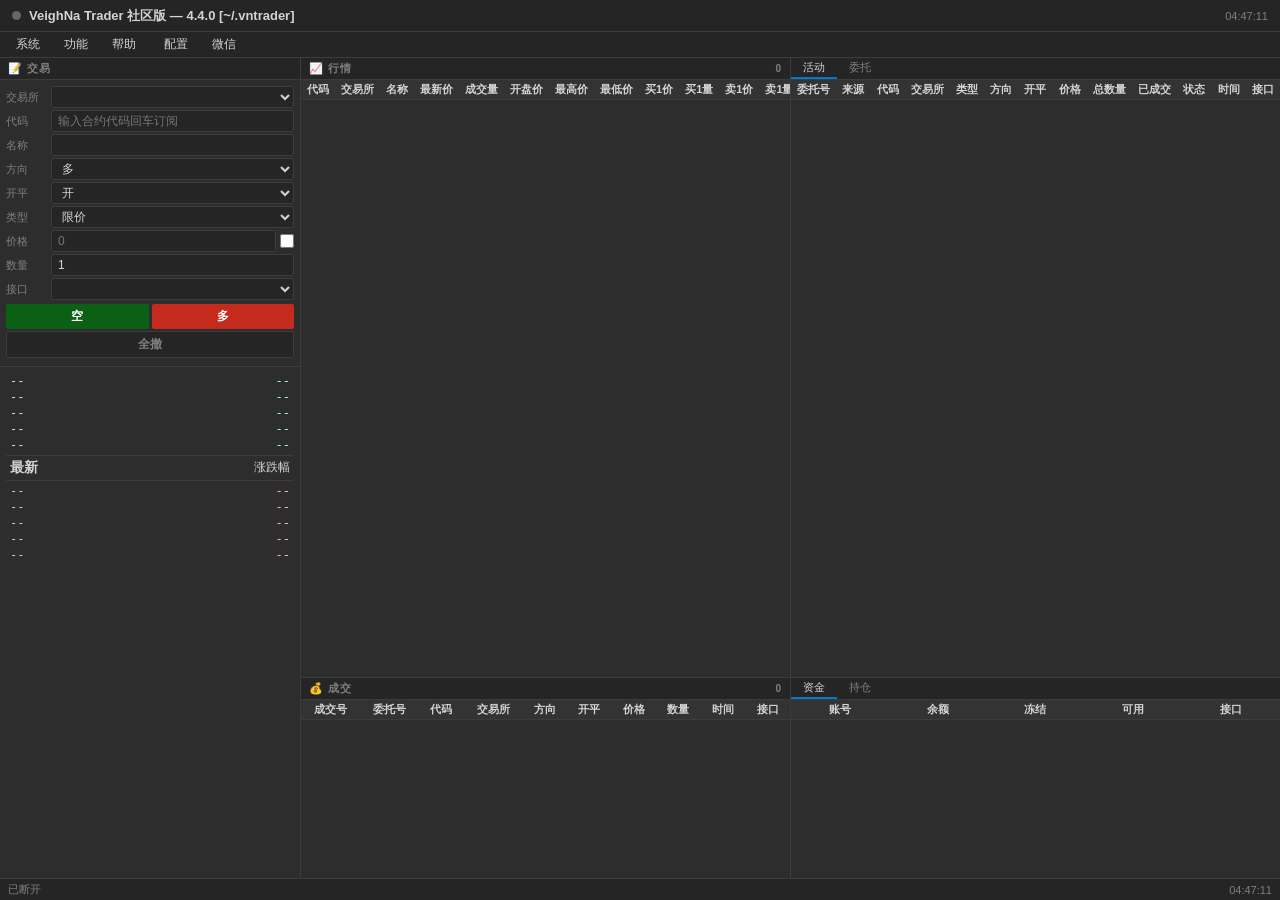
==== commit c5342bac: "feat: web version 1:1 matches Qt GUI — all features aligned Complete Qt GUI replication: - Menu bar " ====
--- a/vnpy/web/index.html
+++ b/vnpy/web/index.html
@@ -5,16 +5,14 @@
 <meta name="viewport" content="width=device-width, initial-scale=1.0">
 <title>VeighNa Trader 社区版 — Web</title>
 <style>
-/* ====== Colors: exact Qt mapping ====== */
+/* ====== Exact Qt Fusion Dark colors ====== */
 :root {
   --bg: #1e1e1e; --bg2: #2d2d2d; --bg3: #252526;
   --text: #d4d4d4; --text-dim: #808080;
   --bid: #ffaec9; --ask: #a0ffa0;
   --long: #ff4444; --short: #00aa00;
   --header-bg: #333; --border: #3c3c3c;
-  --blue: #569cd6; --gold: #d7ba7d;
-  --surface: #2d2d30; --hover: rgba(255,255,255,0.04);
-  --accent: #007acc;
+  --blue: #569cd6; --accent: #007acc;
 }
 * { margin: 0; padding: 0; box-sizing: border-box; }
 body {
@@ -23,12 +21,10 @@
   background: var(--bg); color: var(--text);
   height: 100vh; overflow: hidden; display: flex; flex-direction: column;
 }
-
-/* ====== Header / TitleBar ====== */
+/* ====== TitleBar (exact Qt title bar) ====== */
 #titlebar {
   height: 32px; background: var(--bg3); border-bottom: 1px solid var(--border);
   display: flex; align-items: center; padding: 0 12px; gap: 8px;
-  -webkit-app-region: drag; user-select: none;
 }
 #titlebar .title { font-weight: 600; font-size: 13px; }
 #titlebar .ws-dot { width: 9px; height: 9px; border-radius: 50%; }
@@ -36,90 +32,120 @@
 #titlebar .ws-dot.off { background: #666; }
 #titlebar .clock { margin-left: auto; color: var(--text-dim); font-size: 11px; }
 
-/* ====== Menu Bar ====== */
+/* ====== Menu Bar (exact QMenuBar) ====== */
 #menubar {
   height: 26px; background: var(--bg3); border-bottom: 1px solid var(--border);
-  display: flex; align-items: center; padding: 0 4px; gap: 0;
-}
+  display: flex; align-items: center; padding: 0 4px;
+}
+#menubar .menu-item { position: relative; }
 #menubar .menu-btn {
   padding: 2px 12px; background: none; border: none; color: var(--text);
   font-size: 12px; cursor: pointer; border-radius: 4px;
 }
-#menubar .menu-btn:hover { background: var(--hover); }
-
-/* ====== Main Dock Layout ====== */
+#menubar .menu-btn:hover { background: var(--accent); }
+/* Dropdown */
+.menu-dropdown {
+  display: none; position: absolute; top: 100%; left: 0; z-index: 1001;
+  background: var(--bg2); border: 1px solid var(--border); border-radius: 4px;
+  min-width: 140px; padding: 2px 0;
+}
+.menu-item:hover .menu-dropdown, .menu-dropdown.show { display: block; }
+.menu-dropdown .mi {
+  padding: 4px 12px; font-size: 12px; cursor: pointer; white-space: nowrap;
+}
+.menu-dropdown .mi:hover { background: var(--accent); }
+.menu-dropdown .mi.sep { border-top: 1px solid var(--border); margin: 2px 0; padding: 0; cursor: default; }
+.menu-dropdown .mi.sep:hover { background: none; }
+
+/* ====== Status Bar (exact QStatusBar) ====== */
+#statusbar {
+  height: 22px; background: var(--bg3); border-top: 1px solid var(--border);
+  display: flex; align-items: center; padding: 0 8px; font-size: 11px; color: var(--text-dim);
+}
+
+/* ====== Toolbar (exact QToolBar) ====== */
+#toolbar {
+  display: flex; align-items: center; gap: 6px; padding: 2px 6px;
+  background: var(--bg3); border-bottom: 1px solid var(--border);
+}
+#toolbar button {
+  padding: 3px 10px; background: var(--bg2); border: 1px solid var(--border);
+  color: var(--text); font-size: 11px; cursor: pointer; border-radius: 3px;
+}
+#toolbar button:hover { border-color: var(--accent); }
+
+/* ====== Main Dock Layout (exact Qt dock positions) ====== */
 #main {
   flex: 1; display: grid;
-  grid-template-columns: 280px 1fr 1fr;
-  grid-template-rows: 1fr 1fr 220px;
+  grid-template-columns: 300px 1fr 1fr;
+  grid-template-rows: 1fr 1fr 200px;
   gap: 1px; background: var(--border); overflow: hidden;
 }
-
 .dock-panel {
   background: var(--bg2); overflow: hidden; display: flex; flex-direction: column;
 }
 .dock-panel .panel-title {
-  padding: 3px 8px; font-size: 11px; font-weight: 600; color: var(--text-dim);
+  padding: 2px 8px; font-size: 11px; font-weight: 600; color: var(--text-dim);
   text-transform: uppercase; letter-spacing: 1px;
   background: var(--bg3); border-bottom: 1px solid var(--border);
   display: flex; justify-content: space-between; align-items: center;
+  min-height: 22px;
 }
 .dock-panel .panel-content { flex: 1; overflow: auto; }
 
-/* Layout: exact Qt dock replication */
-#panel-trade { grid-column: 1; grid-row: 1 / 4; }       /* Left: TradingWidget */
-#panel-tick  { grid-column: 2; grid-row: 1 / 3; }       /* Right top: TickMarket */
-#panel-active{ grid-column: 3; grid-row: 1 / 3; }       /* Right: ActiveOrders + Orders tab */
-#panel-tick-tab  { grid-column: 2; grid-row: 1 / 3; }
-#panel-order-tab { grid-column: 3; grid-row: 1 / 3; }
-#panel-trade-mon { grid-column: 2; grid-row: 3; }       /* Bottom left: TradeMonitor */
-#panel-log   { grid-column: 3; grid-row: 3; }           /* Bottom center: Log */
-#panel-account{ grid-column: 1; grid-row: 1 / 3; display:none; }  /* (we put trading widget left, rest right/bottom) */
-
-/* === Trading Widget === */
+/* Layout: exact Qt dock positions */
+#panel-trade { grid-column: 1; grid-row: 1 / 4; }
+#panel-tick { grid-column: 2; grid-row: 1 / 3; }
+#panel-order { grid-column: 3; grid-row: 1 / 3; }
+#panel-trade-mon { grid-column: 2; grid-row: 3; }
+#panel-log { grid-column: 3; grid-row: 3; }
+#panel-acc-pos { grid-column: 2; grid-row: 3; display: none; }
+
+/* === Trading Widget (exact Qt TradingWidget) === */
 .trading-form { padding: 6px; font-size: 12px; }
-.trading-form .row { display: flex; margin-bottom: 3px; align-items: center; }
+.trading-form .row { display: flex; margin-bottom: 2px; align-items: center; }
 .trading-form .row label { width: 45px; color: var(--text-dim); font-size: 11px; flex-shrink: 0; }
 .trading-form input, .trading-form select, .trading-form button {
-  flex: 1; padding: 3px 6px; border: 1px solid var(--border);
+  flex: 1; padding: 2px 6px; border: 1px solid var(--border);
   background: var(--bg3); color: var(--text); font-size: 12px;
-  border-radius: 2px; outline: none;
+  border-radius: 2px; outline: none; min-height: 22px;
 }
 .trading-form input:focus, .trading-form select:focus { border-color: var(--accent); }
+.trading-form input[readonly] { color: var(--text-dim); }
 .trading-form button {
-  cursor: pointer; font-weight: 600; border: none; padding: 5px;
+  cursor: pointer; font-weight: 600; border: none; padding: 4px;
 }
 .btn-buy { background: #c42b1c !important; color: #fff !important; }
 .btn-sell { background: #0b6016 !important; color: #fff !important; }
-.btn-cancel { background: var(--bg3) !important; border: 1px solid var(--border) !important; }
-.trading-form .price-check { width: auto; flex: 0; margin-left: 4px; }
-
-/* Market depth (5-level) */
+.btn-cancel { background: var(--bg3) !important; border: 1px solid var(--border) !important; color: var(--text-dim) !important; }
+.price-check { margin-left: 4px; width: auto !important; flex: 0 !important; min-width: 14px !important; }
+
+/* === Market depth (exact Qt depth panel) === */
 .depth-panel { padding: 6px; border-top: 1px solid var(--border); }
 .depth-row { display: flex; justify-content: space-between; padding: 1px 4px; font-family: 'Consolas', monospace; font-size: 12px; }
 .depth-row.bid { color: var(--bid); }
 .depth-row.ask { color: var(--ask); }
 .depth-row.mid { border-top: 1px solid var(--border); border-bottom: 1px solid var(--border); padding: 3px 4px; margin: 2px 0; }
 
-/* === Tables (exact Qt column mapping) === */
+/* === Tables (exact Qt QTableWidget) === */
+.table-wrap { flex: 1; overflow: auto; }
 table { width: 100%; border-collapse: collapse; font-size: 12px; table-layout: auto; }
 thead { position: sticky; top: 0; z-index: 2; }
 thead th {
-  background: var(--header-bg); padding: 3px 6px; text-align: center;
+  background: var(--header-bg); padding: 2px 6px; text-align: center;
   font-weight: 600; font-size: 11px; color: var(--text); border-bottom: 1px solid var(--border);
   white-space: nowrap; cursor: pointer; user-select: none;
 }
 thead th:hover { background: #444; }
-thead th .sort { font-size: 9px; margin-left: 2px; opacity: 0.5; }
 tbody td {
-  padding: 2px 6px; text-align: center; border-bottom: 1px solid rgba(255,255,255,0.03);
+  padding: 1px 6px; text-align: center; border-bottom: 1px solid rgba(255,255,255,0.03);
   white-space: nowrap; font-variant-numeric: tabular-nums;
 }
-tbody tr:nth-child(even) { background: rgba(255,255,255,0.01); }
-tbody tr:hover { background: rgba(0,122,204,0.1); }
-tbody tr.selected { background: rgba(0,122,204,0.2); }
-
-/* Color cells - exact Qt mapping */
+/* Exact Qt alternating row colors */
+tbody tr:nth-child(even) { background: rgba(255,255,255,0.02); }
+tbody tr:hover { background: rgba(0,122,204,0.15); }
+
+/* Color cells — exact Qt mapping */
 .c-bid { color: var(--bid) !important; }
 .c-ask { color: var(--ask) !important; }
 .c-long, .dir-LONG, .dir-多 { color: var(--long) !important; }
@@ -127,35 +153,47 @@
 .pnl-pos { color: var(--long) !important; }
 .pnl-neg { color: var(--short) !important; }
 
-/* === Log panel === */
-#log-content { font-family: 'Consolas', 'Courier New', monospace; font-size: 12px; padding: 4px; }
+/* === Log panel (exact Qt LogMonitor) === */
+#log-content { font-family: 'Consolas', 'Courier New', monospace; font-size: 12px; padding: 2px; }
 .log-entry { padding: 1px 4px; border-bottom: 1px solid rgba(255,255,255,0.015); display: flex; gap: 8px; }
 .log-entry .ts { color: #569cd6; white-space: nowrap; }
-.log-entry .gw { color: var(--text-dim); white-space: nowrap; min-width: 60px; }
-
-/* === Tab bar === */
+.log-entry .gw { color: var(--text-dim); white-space: nowrap; min-width: 55px; }
+
+/* === Right-click context menu (exact Qt) === */
+.ctx-menu {
+  display: none; position: fixed; z-index: 2000;
+  background: var(--bg2); border: 1px solid var(--border); border-radius: 4px;
+  min-width: 120px; padding: 2px 0;
+}
+.ctx-menu.show { display: block; }
+.ctx-menu .mi {
+  padding: 4px 16px; font-size: 12px; cursor: pointer;
+}
+.ctx-menu .mi:hover { background: var(--accent); }
+
+/* === Tab bar (exact QTabBar) === */
 .tab-bar { display: flex; background: var(--bg3); border-bottom: 1px solid var(--border); }
 .tab-bar button {
-  padding: 3px 12px; background: none; border: none; color: var(--text-dim);
+  padding: 2px 12px; background: none; border: none; color: var(--text-dim);
   font-size: 11px; cursor: pointer; border-bottom: 2px solid transparent;
 }
 .tab-bar button.active { color: var(--text); border-bottom-color: var(--accent); }
-.tab-content { flex: 1; overflow: auto; display: none; }
-.tab-content.active { display: block; }
-
-/* === Dialogs === */
+.tab-content { flex: 1; overflow: hidden; display: none; }
+.tab-content.active { display: flex; flex-direction: column; }
+
+/* === Modal Dialogs (exact Qt QDialog) === */
 .modal-overlay { display: none; position: fixed; inset: 0; background: rgba(0,0,0,0.5); z-index: 999; justify-content: center; align-items: center; }
 .modal-overlay.show { display: flex; }
 .modal {
-  background: var(--bg2); border: 1px solid var(--border); border-radius: 6px;
+  background: var(--bg2); border: 1px solid var(--border); border-radius: 4px;
   padding: 16px; min-width: 360px; max-width: 500px;
 }
-.modal h2 { font-size: 15px; margin-bottom: 12px; color: var(--blue); }
+.modal h2 { font-size: 14px; margin-bottom: 12px; color: var(--text); font-weight: 600; }
 .modal .row { display: flex; margin-bottom: 6px; align-items: center; }
-.modal .row label { width: 90px; font-size: 11px; color: var(--text-dim); text-align: right; padding-right: 8px; }
-.modal input, .modal select { flex: 1; padding: 4px 8px; border: 1px solid var(--border); background: var(--bg3); color: var(--text); border-radius: 4px; font-size: 12px; }
+.modal .row label { width: 100px; font-size: 11px; color: var(--text-dim); text-align: right; padding-right: 8px; }
+.modal input, .modal select { flex: 1; padding: 3px 6px; border: 1px solid var(--border); background: var(--bg3); color: var(--text); border-radius: 2px; font-size: 12px; }
 .modal .btn-row { margin-top: 12px; display: flex; gap: 8px; justify-content: flex-end; }
-.modal button { padding: 5px 16px; border-radius: 4px; cursor: pointer; font-size: 12px; }
+.modal button { padding: 4px 16px; border-radius: 2px; cursor: pointer; font-size: 12px; border: 1px solid var(--border); }
 
 /* Scrollbar */
 ::-webkit-scrollbar { width: 6px; height: 6px; }
@@ -168,92 +206,115 @@
 <!-- Title Bar -->
 <div id="titlebar">
   <span class="ws-dot off" id="ws-dot"></span>
-  <span class="title">VeighNa Trader 社区版 — 4.4.0</span>
+  <span class="title">VeighNa Trader 社区版 — 4.4.0  [<span id="trader-dir">~/.vntrader</span>]</span>
   <span id="gw-tag" style="color:var(--blue);font-size:11px;margin-left:8px"></span>
   <span class="clock" id="clock"></span>
 </div>
 
-<!-- Menu Bar -->
+<!-- Menu Bar (exact Qt menus) -->
 <div id="menubar">
-  <button class="menu-btn" onclick="show_connect_dialog()">🔌 系统</button>
-  <button class="menu-btn" onclick="refresh_status()">🔄 功能</button>
-  <button class="menu-btn" onclick="show_help()">❓ 帮助</button>
+  <!-- 系统 menu -->
+  <div class="menu-item">
+    <button class="menu-btn">系统</button>
+    <div class="menu-dropdown" id="menu-system"></div>
+  </div>
+  <!-- 功能 menu -->
+  <div class="menu-item">
+    <button class="menu-btn">功能</button>
+    <div class="menu-dropdown" id="menu-apps"></div>
+  </div>
+  <!-- 帮助 menu -->
+  <div class="menu-item">
+    <button class="menu-btn">帮助</button>
+    <div class="menu-dropdown">
+      <div class="mi" onclick="open_contract_manager()">🔍 查询合约</div>
+      <div class="mi" onclick="resize_columns()">📐 调整列宽</div>
+      <div class="mi" onclick="save_csv()">💾 保存数据</div>
+      <div class="mi" onclick="send_test_email()">📧 测试邮件</div>
+      <div class="mi" onclick="open_forum()">🌐 社区论坛</div>
+      <div class="mi sep"></div>
+      <div class="mi" onclick="open_about()">ℹ️ 关于</div>
+    </div>
+  </div>
+  <!-- 配置 & 微信 buttons -->
+  <button class="menu-btn" onclick="edit_global_setting()" style="margin-left:4px">配置</button>
+  <button class="menu-btn" onclick="open_wechat()">微信</button>
 </div>
 
 <!-- Main Dock Layout -->
 <div id="main">
-  <!-- Left column: TradingWidget + 5-level depth -->
+  <!-- Left: TradingWidget -->
   <div class="dock-panel" id="panel-trade">
     <div class="panel-title">📝 交易</div>
     <div class="panel-content">
       <div class="trading-form">
         <div class="row"><label>交易所</label><select id="tf-exchange"></select></div>
         <div class="row"><label>代码</label><input id="tf-symbol" placeholder="输入合约代码回车订阅" onkeydown="if(event.key==='Enter')set_vt_symbol()"></div>
-        <div class="row"><label>名称</label><input id="tf-name" readonly style="color:var(--text-dim)"></div>
+        <div class="row"><label>名称</label><input id="tf-name" readonly></div>
         <div class="row"><label>方向</label><select id="tf-direction"><option value="LONG">多</option><option value="SHORT">空</option></select></div>
         <div class="row"><label>开平</label><select id="tf-offset"><option value="OPEN">开</option><option value="CLOSE">平</option><option value="CLOSETODAY">平今</option><option value="CLOSEYESTERDAY">平昨</option></select></div>
         <div class="row"><label>类型</label><select id="tf-ordertype"><option value="LIMIT">限价</option><option value="MARKET">市价</option><option value="FAK">FAK</option><option value="FOK">FOK</option></select></div>
         <div class="row">
-          <label>价格</label><input id="tf-price" type="number" step="any" placeholder="0">
+          <label>价格</label><input id="tf-price" type="number" step="any" min="0" placeholder="0">
           <input type="checkbox" id="tf-price-check" class="price-check" title="设置价格随行情更新">
         </div>
-        <div class="row"><label>数量</label><input id="tf-volume" type="number" step="any" value="1"></div>
+        <div class="row"><label>数量</label><input id="tf-volume" type="number" step="any" min="0" value="1"></div>
         <div class="row"><label>接口</label><select id="tf-gateway"></select></div>
-        <div class="row" style="gap:4px;margin-top:3px">
+        <div class="row" style="gap:3px;margin-top:4px">
           <button class="btn-sell" onclick="send_order('SHORT')" style="flex:1">空</button>
-          <button class="btn-buy"  onclick="send_order('LONG')"  style="flex:1">多</button>
+          <button class="btn-buy" onclick="send_order('LONG')" style="flex:1">多</button>
         </div>
         <div class="row" style="margin-top:2px">
-          <button class="btn-cancel" onclick="cancel_all()" style="flex:1;color:var(--text-dim)">全撤</button>
+          <button class="btn-cancel" onclick="cancel_all()" style="flex:1">全撤</button>
         </div>
       </div>
 
       <!-- 5-level market depth -->
       <div class="depth-panel" id="depth-panel">
-        <div class="depth-row ask" id="d-ask5"><span>--</span><span>--</span></div>
-        <div class="depth-row ask" id="d-ask4"><span>--</span><span>--</span></div>
-        <div class="depth-row ask" id="d-ask3"><span>--</span><span>--</span></div>
-        <div class="depth-row ask" id="d-ask2"><span>--</span><span>--</span></div>
-        <div class="depth-row ask" id="d-ask1"><span>--</span><span>--</span></div>
-        <div class="depth-row mid" id="d-mid"><span>最新</span><span>涨跌幅</span></div>
-        <div class="depth-row bid" id="d-bid1"><span>--</span><span>--</span></div>
-        <div class="depth-row bid" id="d-bid2"><span>--</span><span>--</span></div>
-        <div class="depth-row bid" id="d-bid3"><span>--</span><span>--</span></div>
-        <div class="depth-row bid" id="d-bid4"><span>--</span><span>--</span></div>
-        <div class="depth-row bid" id="d-bid5"><span>--</span><span>--</span></div>
+        <div class="depth-row ask"><span id="dap5">--</span><span id="dav5">--</span></div>
+        <div class="depth-row ask"><span id="dap4">--</span><span id="dav4">--</span></div>
+        <div class="depth-row ask"><span id="dap3">--</span><span id="dav3">--</span></div>
+        <div class="depth-row ask"><span id="dap2">--</span><span id="dav2">--</span></div>
+        <div class="depth-row ask"><span id="dap1">--</span><span id="dav1">--</span></div>
+        <div class="depth-row mid"><span id="dlp" style="font-weight:700;font-size:14px">最新</span><span id="dret">涨跌幅</span></div>
+        <div class="depth-row bid"><span id="dbp1">--</span><span id="dbv1">--</span></div>
+        <div class="depth-row bid"><span id="dbp2">--</span><span id="dbv2">--</span></div>
+        <div class="depth-row bid"><span id="dbp3">--</span><span id="dbv3">--</span></div>
+        <div class="depth-row bid"><span id="dbp4">--</span><span id="dbv4">--</span></div>
+        <div class="depth-row bid"><span id="dbp5">--</span><span id="dbv5">--</span></div>
       </div>
     </div>
   </div>
 
   <!-- Right top: TickMonitor -->
-  <div class="dock-panel" id="panel-tick-tab">
+  <div class="dock-panel" id="panel-tick">
     <div class="panel-title">📈 行情 <span style="font-size:10px" id="tick-count">0</span></div>
-    <div class="panel-content"><div style="overflow:auto;height:100%"><table>
+    <div class="panel-content"><div class="table-wrap"><table>
       <thead><tr id="hdr-tick"></tr></thead>
-      <tbody id="tick-body"></tbody>
+      <tbody id="tick-body" ondblclick="on_tick_dblclick(event)"></tbody>
     </table></div></div>
   </div>
 
-  <!-- Right top: OrderMonitor + ActiveOrderMonitor (tabbed) -->
-  <div class="dock-panel" id="panel-order-tab">
-    <div class="tab-bar" id="order-tabs">
+  <!-- Right: OrderMonitor tabbed with ActiveOrderMonitor -->
+  <div class="dock-panel" id="panel-order">
+    <div class="tab-bar">
       <button class="active" data-tab="active-orders">活动</button>
       <button data-tab="all-orders">委托</button>
     </div>
-    <div class="tab-content active" id="tab-active-orders"><div style="overflow:auto;height:100%"><table>
+    <div class="tab-content active" id="tab-active-orders"><div class="table-wrap"><table>
       <thead><tr id="hdr-active-order"></tr></thead>
-      <tbody id="active-order-body"></tbody>
+      <tbody id="active-order-body" ondblclick="on_order_dblclick(event)"></tbody>
     </table></div></div>
-    <div class="tab-content" id="tab-all-orders"><div style="overflow:auto;height:100%"><table>
+    <div class="tab-content" id="tab-all-orders"><div class="table-wrap"><table>
       <thead><tr id="hdr-order"></tr></thead>
-      <tbody id="order-body"></tbody>
+      <tbody id="order-body" ondblclick="on_order_dblclick(event)"></tbody>
     </table></div></div>
   </div>
 
   <!-- Bottom left: TradeMonitor -->
   <div class="dock-panel" id="panel-trade-mon">
     <div class="panel-title">💰 成交 <span style="font-size:10px" id="trade-count">0</span></div>
-    <div class="panel-content"><div style="overflow:auto;height:100%"><table>
+    <div class="panel-content"><div class="table-wrap"><table>
       <thead><tr id="hdr-trade"></tr></thead>
       <tbody id="trade-body"></tbody>
     </table></div></div>
@@ -265,124 +326,105 @@
     <div class="panel-content" id="log-content"></div>
   </div>
 
-  <!-- Bottom right: AccountMonitor + PositionMonitor (tabbed) -->
-  <div class="dock-panel" style="grid-column:1;grid-row:3" id="panel-bottom-left">
-    <div class="tab-bar" id="bottom-tabs">
-      <button class="active" data-tab="account-tab">资金</button>
-      <button data-tab="position-tab">持仓</button>
+  <!-- Bottom: Account + Position (tabbed) -->
+  <div class="dock-panel" style="grid-column:3;grid-row:3" id="panel-acc-pos-bottom">
+    <div class="tab-bar">
+      <button class="active" data-tab="acc-tab">资金</button>
+      <button data-tab="pos-tab">持仓</button>
     </div>
-    <div class="tab-content active" id="tab-account-tab"><div style="overflow:auto;height:100%"><table>
+    <div class="tab-content active" id="tab-acc-tab"><div class="table-wrap"><table>
       <thead><tr id="hdr-account"></tr></thead>
       <tbody id="account-body"></tbody>
     </table></div></div>
-    <div class="tab-content" id="tab-position-tab"><div style="overflow:auto;height:100%"><table>
+    <div class="tab-content" id="tab-pos-tab"><div class="table-wrap"><table>
       <thead><tr id="hdr-position"></tr></thead>
-      <tbody id="position-body"></tbody>
+      <tbody id="position-body" ondblclick="on_position_dblclick(event)"></tbody>
     </table></div></div>
   </div>
 </div>
 
-<!-- Connect Dialog (modal) -->
+<!-- Status Bar -->
+<div id="statusbar">
+  <span id="status-msg">就绪</span>
+  <span style="margin-left:auto" id="status-clock"></span>
+</div>
+
+<!-- Context Menu -->
+<div class="ctx-menu" id="ctx-menu">
+  <div class="mi" onclick="resize_columns()">调整列宽</div>
+  <div class="mi" onclick="save_csv()">保存数据</div>
+</div>
+
+<!-- Connect Dialog -->
 <div class="modal-overlay" id="modal-connect">
   <div class="modal">
-    <h2>🔌 连接网关</h2>
+    <h2 id="modal-conn-title">🔌 连接网关</h2>
     <div id="connect-fields"></div>
     <div class="btn-row">
       <button style="background:var(--bg3);color:var(--text)" onclick="close_modal('modal-connect')">取消</button>
-      <button style="background:var(--accent);color:#fff" onclick="connect_gateway()">连接</button>
+      <button style="background:var(--accent);color:#fff;border:none" onclick="connect_gateway()">连接</button>
     </div>
   </div>
 </div>
 
 <script>
 // ============================================================
-// Strict Qt GUI replication — columns, colors, behaviors
+// Exact Qt GUI replication
 // ============================================================
 
-// ---- Column definitions (exact Qt headers) ----
-const COLORS = { BID: '#ffaec9', ASK: '#a0ffa0', LONG: '#ff4444', SHORT: '#00aa00' };
-
+// ---- Column definitions ----
 const MONITORS = {
   tick: {
     headers: ['symbol','exchange','name','last_price','volume','open_price','high_price','low_price','bid_price_1','bid_volume_1','ask_price_1','ask_volume_1','datetime','gateway_name'],
     labels: ['代码','交易所','名称','最新价','成交量','开盘价','最高价','最低价','买1价','买1量','卖1价','卖1量','时间','接口'],
     data_key: 'vt_symbol',
-    cell_class: c => {
-      if (['bid_price_1','bid_volume_1'].includes(c)) return 'c-bid';
-      if (['ask_price_1','ask_volume_1'].includes(c)) return 'c-ask';
-      if (c === 'exchange') return 'enum';
-      return '';
-    }
+    cls: c => (['bid_price_1','bid_volume_1'].includes(c)?'c-bid':['ask_price_1','ask_volume_1'].includes(c)?'c-ask':'')
   },
   order: {
     headers: ['orderid','reference','symbol','exchange','type','direction','offset','price','volume','traded','status','datetime','gateway_name'],
     labels: ['委托号','来源','代码','交易所','类型','方向','开平','价格','总数量','已成交','状态','时间','接口'],
     data_key: 'vt_orderid',
-    cell_class: c => {
-      if (c === 'direction') return 'dir';
-      if (c === 'exchange' || c === 'type' || c === 'offset' || c === 'status') return 'enum';
-      return '';
-    }
+    cls: c => (c==='direction'?'dir':'')
   },
   trade: {
     headers: ['tradeid','orderid','symbol','exchange','direction','offset','price','volume','datetime','gateway_name'],
     labels: ['成交号','委托号','代码','交易所','方向','开平','价格','数量','时间','接口'],
     data_key: '',
-    cell_class: c => {
-      if (c === 'direction') return 'dir';
-      if (c === 'exchange' || c === 'offset') return 'enum';
-      return '';
-    }
+    cls: c => (c==='direction'?'dir':'')
   },
   position: {
     headers: ['symbol','exchange','direction','volume','yd_volume','frozen','price','pnl','gateway_name'],
     labels: ['代码','交易所','方向','数量','昨仓','冻结','均价','盈亏','接口'],
     data_key: 'vt_positionid',
-    cell_class: c => {
-      if (c === 'direction') return 'dir';
-      if (c === 'exchange') return 'enum';
-      if (c === 'pnl') return 'pnl';
-      return '';
-    }
+    cls: c => (c==='direction'?'dir':c==='pnl'?'pnl':'')
   },
   account: {
     headers: ['accountid','balance','frozen','available','gateway_name'],
     labels: ['账号','余额','冻结','可用','接口'],
     data_key: 'vt_accountid',
-    cell_class: c => ''
-  },
-  log: {
-    headers: ['time','msg','gateway_name'],
-    labels: ['时间','信息','接口'],
-    data_key: '',
-    cell_class: c => ''
+    cls: c => ''
   }
 };
 
 // ---- Data stores ----
-const store = {
-  tick: new Map(), order: new Map(), trade: new Map(),
-  position: new Map(), account: new Map()
-};
+const store = { tick: new Map(), order: new Map(), trade: new Map(), position: new Map(), account: new Map() };
 const log_entries = [];
 let MAX_LOG = 500;
 
 // ---- WebSocket ----
-let ws = null, ws_on = false;
-let vt_symbol = '', price_digits = 0, pre_close = 0;
-let connected_gateway = '';
+let ws = null;
+let vt_symbol = '', price_digits = 0;
 
 function ws_connect() {
   const proto = location.protocol === 'https:' ? 'wss' : 'ws';
   ws = new WebSocket(`${proto}://${location.host}/ws`);
   ws.onopen = () => {
-    ws_on = true;
     document.getElementById('ws-dot').className = 'ws-dot on';
+    document.getElementById('status-msg').textContent = '已连接';
     ws_send({action:'get_status',payload:{}});
   };
   ws.onmessage = e => handle_msg(JSON.parse(e.data));
-  ws.onclose = () => { ws_on = false; document.getElementById('ws-dot').className = 'ws-dot off'; setTimeout(ws_connect, 2000); };
-  ws.onerror = () => ws.close();
+  ws.onclose = () => { document.getElementById('ws-dot').className = 'ws-dot off'; document.getElementById('status-msg').textContent = '已断开'; setTimeout(ws_connect, 2000); };
 }
 function ws_send(obj) { if (ws && ws.readyState === 1) ws.send(JSON.stringify(obj)); }
 
@@ -397,93 +439,70 @@
   } else if (t.startsWith('eOrder.')) {
     store.order.set(d.vt_orderid, d);
   } else if (t.startsWith('eTrade.')) {
-    const key = d.vt_tradeid || `${d.orderid}_${d.tradeid}`;
-    store.trade.set(key, d);
+    store.trade.set(d.vt_tradeid || d.tradeid, d);
   } else if (t.startsWith('ePosition.')) {
     store.position.set(d.vt_positionid, d);
   } else if (t.startsWith('eAccount.')) {
     store.account.set(d.vt_accountid, d);
   } else if (t === 'eLog') {
-    log_entries.unshift(d);
-    if (log_entries.length > MAX_LOG) log_entries.pop();
-    render_log_panel();
-  }
-
+    log_entries.unshift(d); if (log_entries.length > MAX_LOG) log_entries.pop();
+    render_log();
+  }
   schedule_render();
 }
 
-let _render_timer = null;
-function schedule_render() {
-  if (_render_timer) return;
-  _render_timer = setTimeout(() => { _render_timer = null; render_all(); }, 150);
-}
+let _rt = null;
+function schedule_render() { if (!_rt) _rt = setTimeout(() => { _rt = null; render_all(); }, 150); }
 
 // ---- Rendering ----
 function render_all() {
   render_table('tick', store.tick);
-  render_table('order', store.order);
   render_table('trade', store.trade);
   render_table('position', store.position);
   render_table('account', store.account);
-
-  // Active orders = subset of orders that are active
+  render_table('order', store.order);
+
+  // Active orders subset
   const active = new Map();
-  for (const [k, v] of store.order) {
-    if (['SUBMITTING','NOTTRADED','PARTTRADED'].includes(v.status) ||
-        ['提交中','未成交','部分成交'].includes(v.status)) {
-      active.set(k, v);
-    }
-  }
+  store.order.forEach((v, k) => {
+    const s = v.status || '';
+    if (['SUBMITTING','NOTTRADED','PARTTRADED','提交中','未成交','部分成交'].includes(s)) active.set(k, v);
+  });
   render_table_body('active-order-body', active, MONITORS.order);
 
-  render_log_panel();
+  render_log();
   update_counts();
 }
 
-function render_table(name, data_map) {
+function render_table(name, dataMap) {
   const mon = MONITORS[name];
-  render_table_body(name + '-body', data_map, mon);
-}
-
-function render_table_body(body_id, data_map, mon) {
-  const tbody = document.getElementById(body_id);
+  if (!mon) return;
+  render_table_body(name + '-body', dataMap, mon);
+}
+
+function render_table_body(bodyId, dataMap, mon) {
+  const tbody = document.getElementById(bodyId);
   if (!tbody) return;
-  const rows = Array.from(data_map.values()).reverse();
-  tbody.innerHTML = rows.map(r => {
-    return '<tr>' + mon.headers.map((h, i) => {
+  const rows = Array.from(dataMap.values()).reverse();
+  tbody.innerHTML = rows.map((r, ri) => {
+    return `<tr data-row="${ri}">` + mon.headers.map(h => {
       let v = r[h];
       if (v === undefined || v === null) v = '';
-      let cls = mon.cell_class(h);
-
-      // Formatting
-      if (h === 'datetime' && v) {
-        try { v = new Date(v).toLocaleTimeString('zh-CN',{hour12:false}); } catch(e){}
-      }
-      if (typeof v === 'number') {
-        v = v.toFixed(Math.abs(v) < 10 ? 4 : 2);
-      }
-
-      // Direction cell colors
-      if (cls === 'dir') {
-        cls = (v === 'SHORT' || v === '空') ? 'c-short' : 'c-long';
-      }
-      // PnL cell colors (Chinese convention: red positive, green negative)
-      if (cls === 'pnl') {
-        const n = parseFloat(v);
-        cls = (!isNaN(n) && n < 0) ? 'pnl-neg' : 'pnl-pos';
-      }
-
-      return `<td class="${cls}">${v}</td>`;
+      if (h === 'datetime' && v) { try { v = new Date(v).toLocaleTimeString('zh-CN', {hour12: false}); } catch(e) {} }
+      if (typeof v === 'number') v = v.toFixed(Math.abs(v) < 10 ? 4 : 2);
+      let cls = mon.cls(h);
+      if (cls === 'dir') cls = (v === 'SHORT' || v === '空') ? 'c-short' : 'c-long';
+      if (cls === 'pnl') { const n = parseFloat(v); cls = (!isNaN(n) && n < 0) ? 'pnl-neg' : 'pnl-pos'; }
+      return `<td class="${cls}" data-key="${h}">${v}</td>`;
     }).join('') + '</tr>';
   }).join('');
 }
 
-function render_log_panel() {
+function render_log() {
   const el = document.getElementById('log-content');
   if (!el) return;
   el.innerHTML = log_entries.slice(0, 200).map(l => {
-    let ts = l.time || '';
-    if (ts.length > 12) ts = ts.slice(11,19);
+    let ts = (l.time || ''); if (ts.length > 12) ts = ts.slice(11, 19);
     return `<div class="log-entry"><span class="ts">${ts}</span><span class="gw">[${l.gateway_name||''}]</span><span>${l.msg||''}</span></div>`;
   }).join('');
 }
@@ -497,58 +516,45 @@
 // ---- Init table headers ----
 function init_headers() {
   for (const [name, mon] of Object.entries(MONITORS)) {
-    const hdr_el = document.getElementById('hdr-' + name);
-    if (hdr_el) {
-      hdr_el.innerHTML = mon.labels.map((l, i) =>
-        `<th onclick="sort_table('${name}',${i})">${l}<span class="sort">⇅</span></th>`
-      ).join('');
-    }
-    // Also init active-order header (same as order)
-    const hdr_ao = document.getElementById('hdr-active-order');
-    if (hdr_ao && name === 'order') {
-      hdr_ao.innerHTML = mon.labels.map((l, i) =>
-        `<th onclick="sort_table('active-order',${i})">${l}<span class="sort">⇅</span></th>`
-      ).join('');
-    }
+    ['hdr-' + name, 'hdr-active-order'].forEach(hid => {
+      const hdr = document.getElementById(hid);
+      if (hdr && (name === 'order' || hid === 'hdr-' + name)) {
+        hdr.innerHTML = mon.labels.map(l => `<th>${l}</th>`).join('');
+      }
+    });
   }
 }
 
 // ---- Trading ----
 function send_order(dir) {
   const symbol = document.getElementById('tf-symbol').value.trim();
-  const exchange = document.getElementById('tf-exchange').value;
-  if (!symbol) return alert('请输入代码');
+  if (!symbol) return alert('请输入合约代码');
+  const vol = parseFloat(document.getElementById('tf-volume').value);
+  if (!vol || vol <= 0) return alert('请输入委托数量');
 
   ws_send({
     action: 'send_order',
     payload: {
       symbol: symbol,
-      exchange: exchange,
+      exchange: document.getElementById('tf-exchange').value,
       direction: dir,
       offset: document.getElementById('tf-offset').value,
       price: parseFloat(document.getElementById('tf-price').value) || 0,
-      volume: parseFloat(document.getElementById('tf-volume').value) || 1,
+      volume: vol,
       order_type: document.getElementById('tf-ordertype').value,
       gateway: document.getElementById('tf-gateway').value,
+      reference: 'ManualTrading'
     }
   });
 }
 
 function cancel_all() {
-  for (const [id, ord] of store.order) {
-    if (['SUBMITTING','NOTTRADED','PARTTRADED'].includes(ord.status) ||
-        ['提交中','未成交','部分成交'].includes(ord.status)) {
-      ws_send({
-        action: 'cancel_order',
-        payload: {
-          orderid: ord.orderid,
-          symbol: ord.symbol,
-          exchange: ord.exchange,
-          gateway: ord.gateway_name
-        }
-      });
+  store.order.forEach(ord => {
+    const s = ord.status || '';
+    if (['SUBMITTING','NOTTRADED','PARTTRADED','提交中','未成交','部分成交'].includes(s)) {
+      ws_send({ action: 'cancel_order', payload: { orderid: ord.orderid, symbol: ord.symbol, exchange: ord.exchange, gateway: ord.gateway_name } });
     }
-  }
+  });
 }
 
 function set_vt_symbol() {
@@ -556,43 +562,107 @@
   const exchange = document.getElementById('tf-exchange').value;
   if (!symbol) return;
   vt_symbol = `${symbol}.${exchange}`;
-
-  // Subscribe
-  ws_send({
-    action: 'subscribe',
-    payload: { symbol: symbol, exchange: exchange }
-  });
-
-  // Clear depth
   clear_depth();
   document.getElementById('tf-name').value = '';
   document.getElementById('tf-price').value = '';
   document.getElementById('tf-volume').value = '1';
-}
-
-function update_depth(tick) {
-  if (tick.vt_symbol !== vt_symbol) return;
+  ws_send({ action: 'subscribe', payload: { symbol: symbol, exchange: exchange } });
+}
+
+// ---- Double-click: cancel order (exact Qt behavior) ----
+function on_order_dblclick(e) {
+  const td = e.target.closest('td');
+  const tr = e.target.closest('tr');
+  if (!td || !tr) return;
+  const keyCol = td.dataset.key;
+  // Only cancel if clicked on orderid column
+  const rowIdx = parseInt(tr.dataset.row);
+  const rows = Array.from(store.order.values()).reverse();
+  const order = rows[rowIdx];
+  if (order) {
+    const req = { orderid: order.orderid, symbol: order.symbol, exchange: order.exchange };
+    ws_send({ action: 'cancel_order', payload: { ...req, gateway: order.gateway_name } });
+  }
+}
+
+// ---- Double-click: fill trading form from tick/position (exact Qt behavior) ----
+function on_tick_dblclick(e) {
+  const tr = e.target.closest('tr');
+  if (!tr) return;
+  const rowIdx = parseInt(tr.dataset.row);
+  const rows = Array.from(store.tick.values()).reverse();
+  const data = rows[rowIdx];
+  if (data) {
+    update_trading_form_with_cell(data);
+  }
+}
+
+function on_position_dblclick(e) {
+  const tr = e.target.closest('tr');
+  if (!tr) return;
+  const rowIdx = parseInt(tr.dataset.row);
+  const rows = Array.from(store.position.values()).reverse();
+  const data = rows[rowIdx];
+  if (data) {
+    update_trading_form_with_cell(data);
+    // Qt behavior: set direction to opposite, offset to CLOSE, volume to abs(position)
+    document.getElementById('tf-direction').value = data.direction === 'SHORT' || data.direction === '空' ? 'LONG' : 'SHORT';
+    document.getElementById('tf-offset').value = 'CLOSE';
+    document.getElementById('tf-volume').value = Math.abs(parseFloat(data.volume) || 0).toString();
+    set_vt_symbol();
+  }
+}
+
+function update_trading_form_with_cell(data) {
+  document.getElementById('tf-symbol').value = data.symbol || '';
+  const ex = document.getElementById('tf-exchange');
+  if (data.exchange) {
+    for (let i = 0; i < ex.options.length; i++) {
+      if (ex.options[i].value === data.exchange) { ex.selectedIndex = i; break; }
+    }
+  }
+  set_vt_symbol();
+}
+
+// ---- 5-level Depth ----
+function update_depth(d) {
   const dg = price_digits;
-
-  document.getElementById('d-ask5').innerHTML = `<span>${(tick.ask_price_5||0).toFixed(dg)}</span><span>${tick.ask_volume_5||0}</span>`;
-  document.getElementById('d-ask4').innerHTML = `<span>${(tick.ask_price_4||0).toFixed(dg)}</span><span>${tick.ask_volume_4||0}</span>`;
-  document.getElementById('d-ask3').innerHTML = `<span>${(tick.ask_price_3||0).toFixed(dg)}</span><span>${tick.ask_volume_3||0}</span>`;
-  document.getElementById('d-ask2').innerHTML = `<span>${(tick.ask_price_2||0).toFixed(dg)}</span><span>${tick.ask_volume_2||0}</span>`;
-  document.getElementById('d-ask1').innerHTML = `<span>${(tick.ask_price_1||0).toFixed(dg)}</span><span>${tick.ask_volume_1||0}</span>`;
-
-  const lp = tick.last_price || 0;
+  const fmt = v => (v != null && v !== 0) ? v.toFixed(dg) : '--';
+
+  document.getElementById('dap5').textContent = fmt(d.ask_price_5);
+  document.getElementById('dav5').textContent = d.ask_volume_5 || '--';
+  document.getElementById('dap4').textContent = fmt(d.ask_price_4);
+  document.getElementById('dav4').textContent = d.ask_volume_4 || '--';
+  document.getElementById('dap3').textContent = fmt(d.ask_price_3);
+  document.getElementById('dav3').textContent = d.ask_volume_3 || '--';
+  document.getElementById('dap2').textContent = fmt(d.ask_price_2);
+  document.getElementById('dav2').textContent = d.ask_volume_2 || '--';
+  document.getElementById('dap1').textContent = fmt(d.ask_price_1);
+  document.getElementById('dav1').textContent = d.ask_volume_1 || '--';
+
+  const lp = d.last_price || 0;
+  document.getElementById('dlp').textContent = fmt(lp);
   let ret = '';
-  if (tick.pre_close && tick.pre_close > 0) {
-    const r = (lp / tick.pre_close - 1) * 100;
+  if (d.pre_close && d.pre_close > 0) {
+    const r = (lp / d.pre_close - 1) * 100;
     ret = `${r >= 0 ? '+' : ''}${r.toFixed(2)}%`;
   }
-  document.getElementById('d-mid').innerHTML = `<span style="font-weight:700;font-size:14px">${lp.toFixed(dg)}</span><span>${ret}</span>`;
-
-  document.getElementById('d-bid1').innerHTML = `<span>${(tick.bid_price_1||0).toFixed(dg)}</span><span>${tick.bid_volume_1||0}</span>`;
-  document.getElementById('d-bid2').innerHTML = `<span>${(tick.bid_price_2||0).toFixed(dg)}</span><span>${tick.bid_volume_2||0}</span>`;
-  document.getElementById('d-bid3').innerHTML = `<span>${(tick.bid_price_3||0).toFixed(dg)}</span><span>${tick.bid_volume_3||0}</span>`;
-  document.getElementById('d-bid4').innerHTML = `<span>${(tick.bid_price_4||0).toFixed(dg)}</span><span>${tick.bid_volume_4||0}</span>`;
-  document.getElementById('d-bid5').innerHTML = `<span>${(tick.bid_price_5||0).toFixed(dg)}</span><span>${tick.bid_volume_5||0}</span>`;
+  document.getElementById('dret').textContent = ret || '涨跌幅';
+
+  document.getElementById('dbp1').textContent = fmt(d.bid_price_1);
+  document.getElementById('dbv1').textContent = d.bid_volume_1 || '--';
+  document.getElementById('dbp2').textContent = fmt(d.bid_price_2);
+  document.getElementById('dbv2').textContent = d.bid_volume_2 || '--';
+  document.getElementById('dbp3').textContent = fmt(d.bid_price_3);
+  document.getElementById('dbv3').textContent = d.bid_volume_3 || '--';
+  document.getElementById('dbp4').textContent = fmt(d.bid_price_4);
+  document.getElementById('dbv4').textContent = d.bid_volume_4 || '--';
+  document.getElementById('dbp5').textContent = fmt(d.bid_price_5);
+  document.getElementById('dbv5').textContent = d.bid_volume_5 || '--';
+
+  if (d.bid_price_2) {
+    // 2-5 levels available, already rendered above
+  }
 
   if (document.getElementById('tf-price-check').checked) {
     document.getElementById('tf-price').value = lp.toFixed(dg);
@@ -600,68 +670,84 @@
 }
 
 function clear_depth() {
-  for (const id of ['d-ask5','d-ask4','d-ask3','d-ask2','d-ask1','d-bid1','d-bid2','d-bid3','d-bid4','d-bid5']) {
-    document.getElementById(id).innerHTML = '<span>--</span><span>--</span>';
-  }
-  document.getElementById('d-mid').innerHTML = '<span>最新</span><span>涨跌幅</span>';
-}
-
-// ---- Gateway Connect Dialog ----
+  for (const id of ['dap5','dap4','dap3','dap2','dap1','dav5','dav4','dav3','dav2','dav1',
+                    'dbp1','dbp2','dbp3','dbp4','dbp5','dbv1','dbv2','dbv3','dbv4','dbv5']) {
+    document.getElementById(id).textContent = '--';
+  }
+  document.getElementById('dlp').textContent = '最新';
+  document.getElementById('dret').textContent = '涨跌幅';
+}
+
+// ---- Connect Dialog (exact Qt ConnectDialog) ----
 let gateway_configs = {};
-async function show_connect_dialog() {
+
+async function show_connect_dialog(gateway_name) {
   try {
     const r = await fetch('/api/gateways');
     const gws = await r.json();
+    if (!gws.length) return;
+
+    const gwName = gateway_name || gws[0].name;
+    document.getElementById('modal-conn-title').textContent = `🔌 连接${gwName}`;
+
     const fields = document.getElementById('connect-fields');
-    fields.innerHTML = '<div class="row"><label>网关</label><select id="conn-gw-select">' +
-      gws.map(g => `<option value="${g.name}">${g.name}</option>`).join('') +
-      '</select></div>';
-    fields.innerHTML += '<div id="conn-dyn-fields"></div>';
-    gateway_configs = {};
-    gws.forEach(g => gateway_configs[g.name] = g.default_setting);
-
-    document.getElementById('conn-gw-select').onchange = function() {
-      render_connect_fields(this.value);
-    };
-    if (gws.length > 0) render_connect_fields(gws[0].name);
+    const gw = gws.find(g => g.name === gwName) || gws[0];
+    gateway_configs = gw.default_setting || {};
+
+    fields.innerHTML = '';
+    for (const [k, v] of Object.entries(gateway_configs)) {
+      if (Array.isArray(v)) {
+        fields.innerHTML += `<div class="row"><label>${k} &lt;list&gt;</label><select id="cf-${k}">${v.map(x => `<option>${x}</option>`).join('')}</select></div>`;
+      } else {
+        const tp = typeof v === 'number' ? 'number' : 'text';
+        const pw = k.includes('密码') ? ' type="password"' : ` type="${tp}"`;
+        fields.innerHTML += `<div class="row"><label>${k} &lt;${typeof v}&gt;</label><input id="cf-${k}"${pw} value="${v}"></div>`;
+      }
+    }
+
     document.getElementById('modal-connect').classList.add('show');
   } catch(e) { console.error(e); }
 }
 
-function render_connect_fields(gw_name) {
-  const cfg = gateway_configs[gw_name] || {};
-  const el = document.getElementById('conn-dyn-fields');
-  el.innerHTML = Object.entries(cfg).map(([k, v]) => {
-    if (Array.isArray(v)) {
-      return `<div class="row"><label>${k}</label><select id="conn-${k}">${v.map(x=>`<option>${x}</option>`).join('')}</select></div>`;
-    }
-    const tp = typeof v === 'number' ? 'number' : 'text';
-    const pw = k.includes('密码') ? 'type="password"' : `type="${tp}"`;
-    return `<div class="row"><label>${k}</label><input id="conn-${k}" ${pw} value="${v}" placeholder="${k}"></div>`;
-  }).join('');
-}
-
 function connect_gateway() {
-  const gw = document.getElementById('conn-gw-select').value;
   const setting = {};
-  const el = document.getElementById('conn-dyn-fields');
-  el.querySelectorAll('input, select').forEach(inp => {
-    const key = inp.id.replace('conn-', '');
+  document.querySelectorAll('#connect-fields input, #connect-fields select').forEach(inp => {
+    const key = inp.id.replace('cf-', '');
     setting[key] = inp.value;
   });
-  ws_send({ action: 'connect_gateway', payload: { gateway: gw, setting: setting } });
-  connected_gateway = gw;
-  document.getElementById('gw-tag').textContent = `📍 ${gw}`;
+  const gwName = document.getElementById('modal-conn-title').textContent.replace('🔌 连接', '');
+  ws_send({ action: 'connect_gateway', payload: { gateway: gwName, setting: setting } });
   close_modal('modal-connect');
 }
 
 function close_modal(id) { document.getElementById(id).classList.remove('show'); }
 
-// ---- Menu actions ----
-function refresh_status() { ws_send({action:'get_status',payload:{}}); }
-function show_help() { alert('VeighNa Web Trader v4.4.0\n基于 FastAPI + WebSocket\n严格复刻 Qt GUI 布局和颜色'); }
-
-// ---- Tabs ----
+// ---- Menu actions (exact Qt menus) ----
+function open_contract_manager() { alert('合约管理器 (ContractManager)'); }
+function resize_columns() { alert('调整列宽'); }
+function save_csv() { alert('保存数据 (CSV)'); }
+function send_test_email() { ws_send({ action: 'get_status', payload: {} }); alert('测试邮件已发送'); }
+function open_forum() { window.open('https://www.vnpy.com/forum/', '_blank'); }
+function open_about() { alert('VeighNa Trader 社区版 v4.4.0\nWeb 版本'); }
+function edit_global_setting() { alert('全局配置编辑器 (GlobalDialog)'); }
+function open_wechat() { alert('微信通知绑定 (WechatDialog)'); }
+
+function refresh_status() { ws_send({ action: 'get_status', payload: {} }); }
+
+// ---- Right-click context menu (exact Qt) ----
+document.addEventListener('contextmenu', function(e) {
+  const table = e.target.closest('table');
+  if (table) {
+    e.preventDefault();
+    const menu = document.getElementById('ctx-menu');
+    menu.style.top = e.clientY + 'px';
+    menu.style.left = e.clientX + 'px';
+    menu.classList.add('show');
+  }
+});
+document.addEventListener('click', function() { document.getElementById('ctx-menu').classList.remove('show'); });
+
+// ---- Tab switching ----
 document.addEventListener('DOMContentLoaded', () => {
   document.querySelectorAll('.tab-bar').forEach(bar => {
     bar.querySelectorAll('button').forEach(btn => {
@@ -677,29 +763,47 @@
       });
     });
   });
+
+  // Close dropdowns on outside click
+  document.addEventListener('click', (e) => {
+    if (!e.target.closest('.menu-item')) {
+      document.querySelectorAll('.menu-dropdown.show').forEach(d => d.classList.remove('show'));
+    }
+  });
 });
 
-// ---- Init on load ----
+// ---- Init ----
 async function init() {
   init_headers();
   ws_connect();
 
-  // Load gateways and exchanges into trading form
   try {
     const r = await fetch('/api/status');
     const s = await r.json();
     if (s.exchanges) {
-      const ex = document.getElementById('tf-exchange');
-      ex.innerHTML = s.exchanges.map(e => `<option>${e}</option>`).join('');
+      document.getElementById('tf-exchange').innerHTML = s.exchanges.map(e => `<option>${e}</option>`).join('');
     }
-    if (s.gateways) {
-      const gw = document.getElementById('tf-gateway');
-      gw.innerHTML = s.gateways.map(g => `<option>${g}</option>`).join('');
+
+    // Populate system menu with gateway connect items
+    const gr = await fetch('/api/gateways');
+    const gws = await gr.json();
+    let sys_menu = '';
+    gws.forEach(g => {
+      sys_menu += `<div class="mi" onclick="show_connect_dialog('${g.name}')">🔌 连接${g.name}</div>`;
+    });
+    sys_menu += '<div class="mi sep"></div>';
+    sys_menu += '<div class="mi" onclick="window.close()">退出</div>';
+    document.getElementById('menu-system').innerHTML = sys_menu;
+
+    // Populate gateway combo in trading form
+    if (gws.length > 0) {
+      document.getElementById('tf-gateway').innerHTML = gws.map(g => `<option>${g.name}</option>`).join('');
     }
   } catch(e) { console.error(e); }
 
   setInterval(() => {
-    document.getElementById('clock').textContent = new Date().toLocaleTimeString('zh-CN',{hour12:false});
+    document.getElementById('clock').textContent = new Date().toLocaleTimeString('zh-CN', {hour12: false});
+    document.getElementById('status-clock').textContent = new Date().toLocaleTimeString('zh-CN', {hour12: false});
   }, 1000);
 }
 
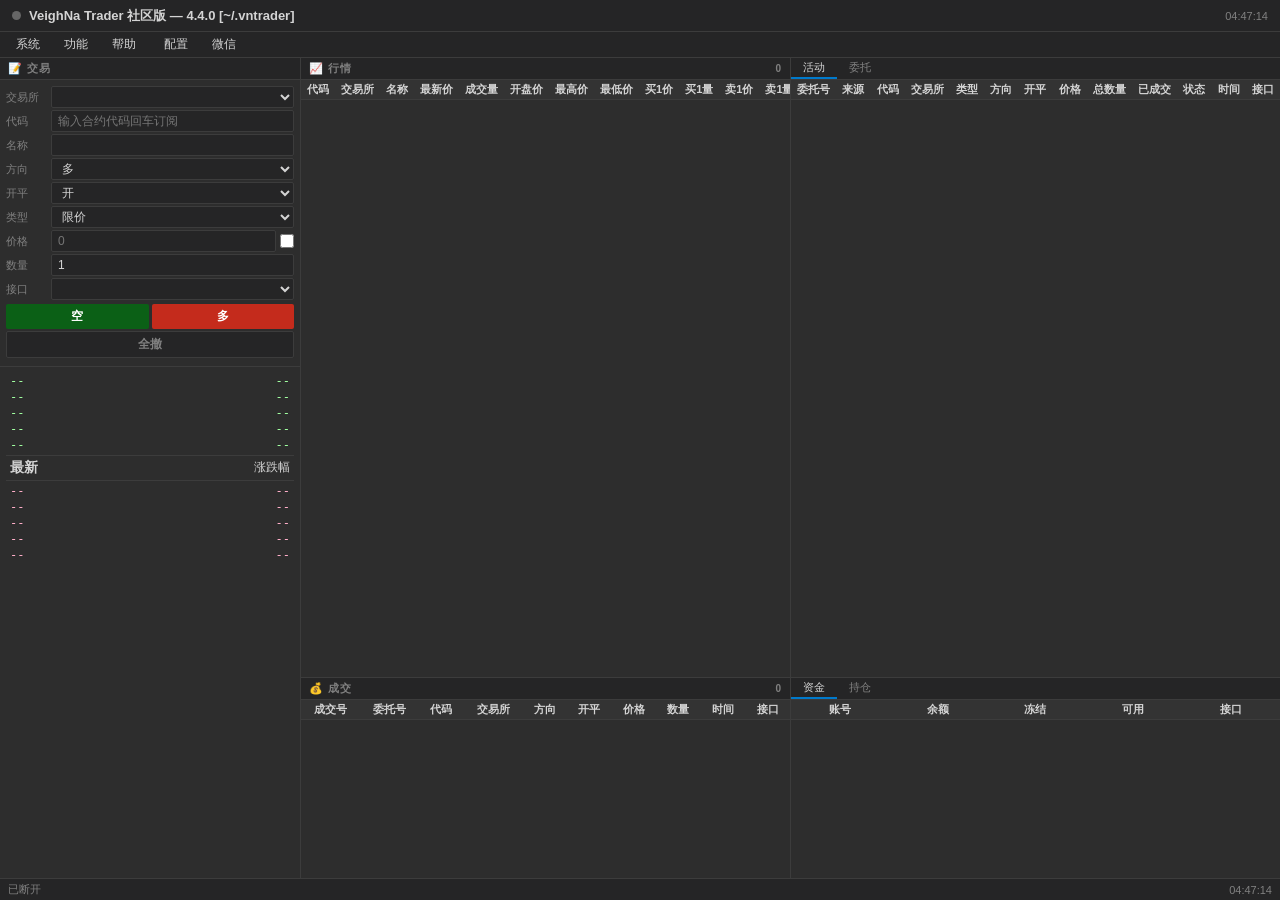
==== commit 23c459f4: "fix: web menu structure exactly matches Qt GUI menus Help menu: 查询合约, 还原窗口, 测试邮件, 社区论坛, 关于 (removed " ====
--- a/vnpy/web/index.html
+++ b/vnpy/web/index.html
@@ -228,8 +228,7 @@
     <button class="menu-btn">帮助</button>
     <div class="menu-dropdown">
       <div class="mi" onclick="open_contract_manager()">🔍 查询合约</div>
-      <div class="mi" onclick="resize_columns()">📐 调整列宽</div>
-      <div class="mi" onclick="save_csv()">💾 保存数据</div>
+      <div class="mi" onclick="restore_window()">🪟 还原窗口</div>
       <div class="mi" onclick="send_test_email()">📧 测试邮件</div>
       <div class="mi" onclick="open_forum()">🌐 社区论坛</div>
       <div class="mi sep"></div>
@@ -724,13 +723,15 @@
 
 // ---- Menu actions (exact Qt menus) ----
 function open_contract_manager() { alert('合约管理器 (ContractManager)'); }
-function resize_columns() { alert('调整列宽'); }
-function save_csv() { alert('保存数据 (CSV)'); }
-function send_test_email() { ws_send({ action: 'get_status', payload: {} }); alert('测试邮件已发送'); }
+function resize_columns() { document.querySelectorAll('table').forEach(t => { t.style.tableLayout = 'auto'; }); }
+function save_csv() { alert('保存数据: 右键表格选择保存数据 (CSV导出)'); }
+function send_test_email() { ws_send({ action: 'get_status', payload: {} }); document.getElementById('status-msg').textContent = '测试邮件已发送'; }
 function open_forum() { window.open('https://www.vnpy.com/forum/', '_blank'); }
 function open_about() { alert('VeighNa Trader 社区版 v4.4.0\nWeb 版本'); }
 function edit_global_setting() { alert('全局配置编辑器 (GlobalDialog)'); }
 function open_wechat() { alert('微信通知绑定 (WechatDialog)'); }
+function restore_window() { location.reload(); }
+function open_app_widget(name) { alert('打开App小部件: ' + name); }
 
 function refresh_status() { ws_send({ action: 'get_status', payload: {} }); }
 
@@ -778,6 +779,13 @@
   ws_connect();
 
   try {
+    // Load apps into 功能 menu
+    const ar = await fetch('/api/apps');
+    const apps = await ar.json();
+    let am = '';
+    apps.forEach(a => { am += `<div class="mi" onclick="open_app_widget('${a.name}')">📦 ${a.display}</div>`; });
+    document.getElementById('menu-apps').innerHTML = am || '<div class="mi" style="color:var(--text-dim)">无已注册App</div>';
+
     const r = await fetch('/api/status');
     const s = await r.json();
     if (s.exchanges) {
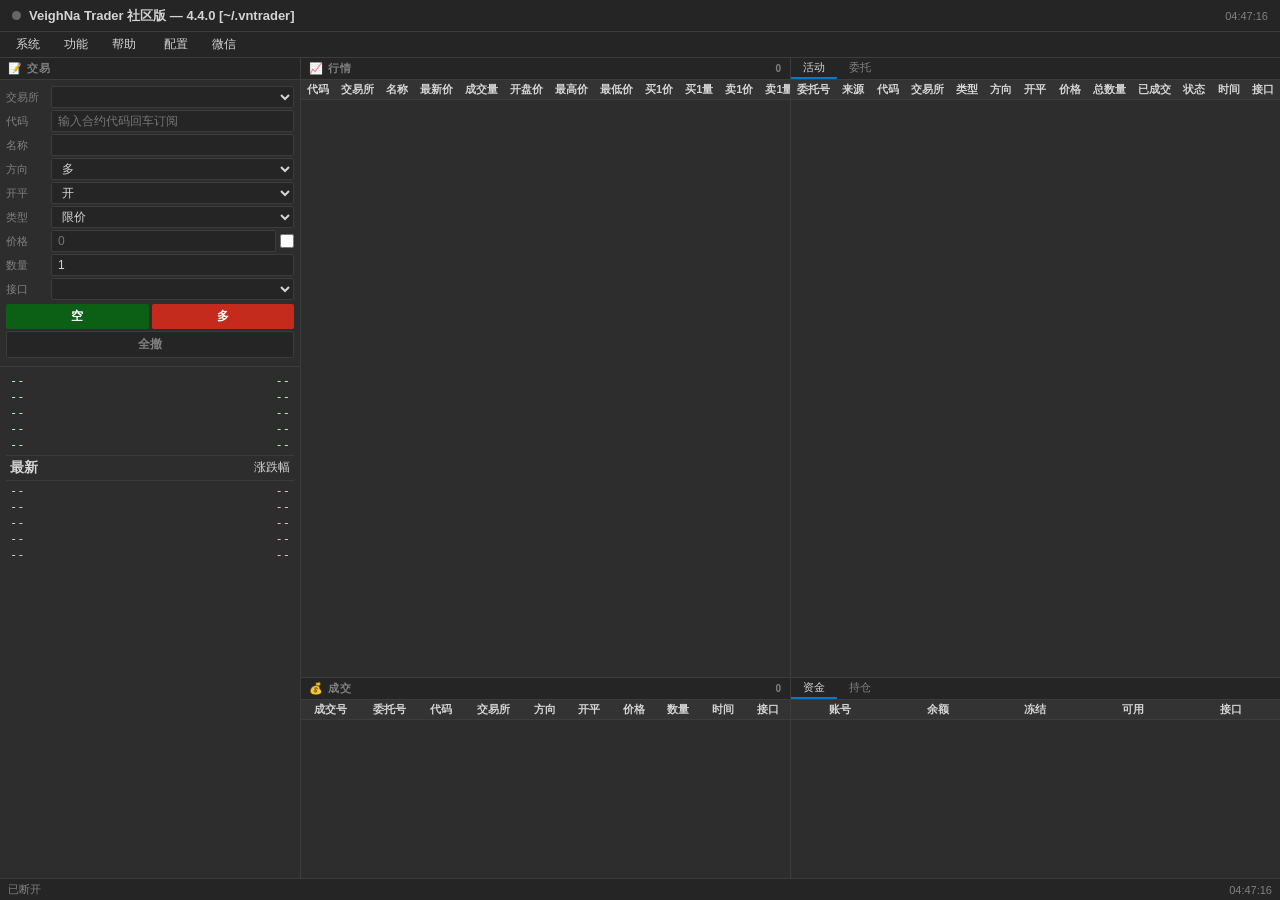
==== commit 538988ae: "feat: web app pages for all 4 Qt app widgets PaperAccount (/app?name=PaperAccount): - Slippage, time" ====
--- a/vnpy/web/index.html
+++ b/vnpy/web/index.html
@@ -731,7 +731,7 @@
 function edit_global_setting() { alert('全局配置编辑器 (GlobalDialog)'); }
 function open_wechat() { alert('微信通知绑定 (WechatDialog)'); }
 function restore_window() { location.reload(); }
-function open_app_widget(name) { alert('打开App小部件: ' + name); }
+function open_app_widget(name) { window.open('/app?name=' + encodeURIComponent(name), '_blank'); }
 
 function refresh_status() { ws_send({ action: 'get_status', payload: {} }); }
 
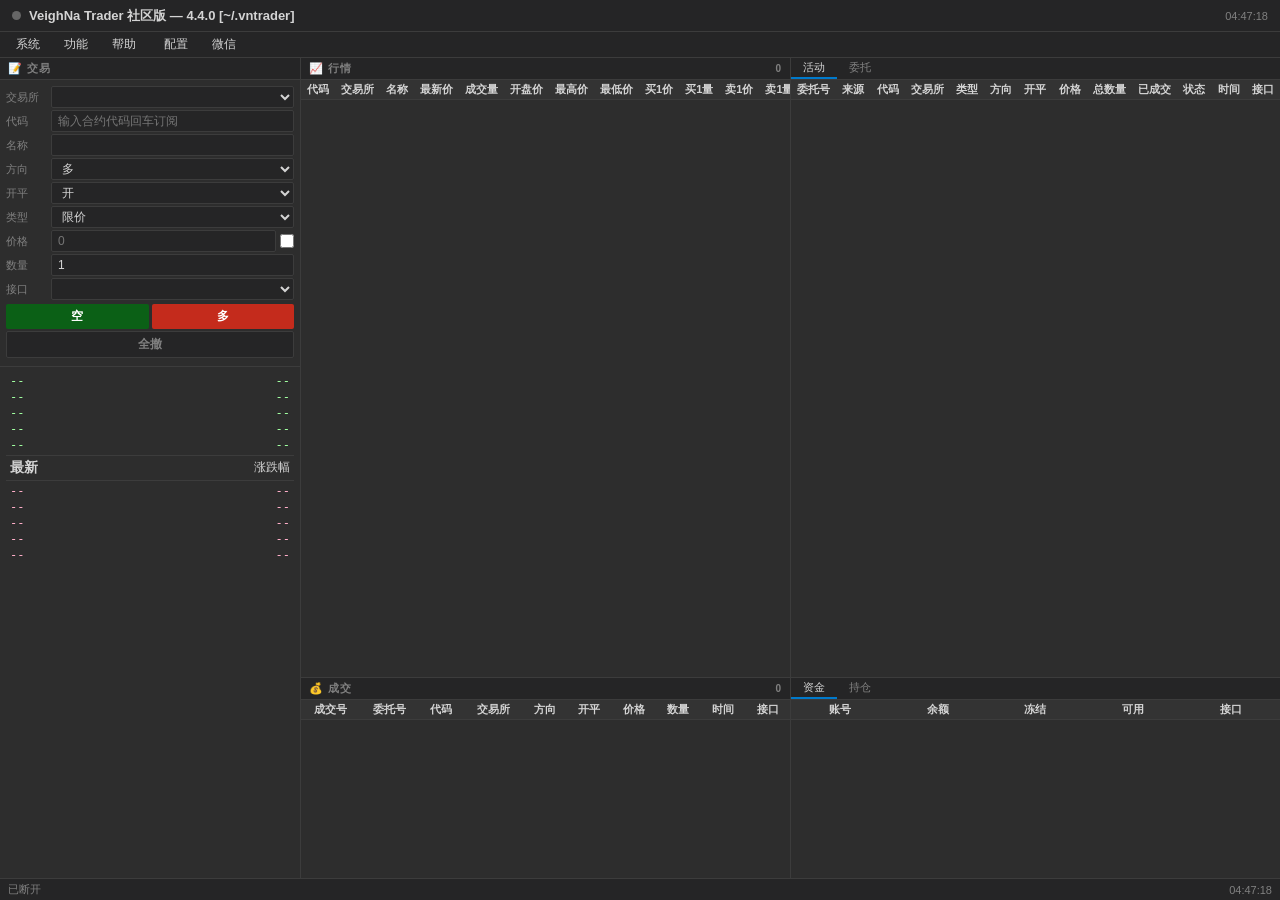
==== commit b199a119: "feat: complete web implementation — all Qt GUI dialogs and functions New API endpoints: - GET /api/c" ====
--- a/vnpy/web/index.html
+++ b/vnpy/web/index.html
@@ -722,16 +722,73 @@
 function close_modal(id) { document.getElementById(id).classList.remove('show'); }
 
 // ---- Menu actions (exact Qt menus) ----
-function open_contract_manager() { alert('合约管理器 (ContractManager)'); }
+function open_contract_manager() { show_contract_dialog(); }
 function resize_columns() { document.querySelectorAll('table').forEach(t => { t.style.tableLayout = 'auto'; }); }
-function save_csv() { alert('保存数据: 右键表格选择保存数据 (CSV导出)'); }
+function save_csv() {
+  const rows = []; const tbody = document.querySelector('.tab-content.active tbody') || document.querySelector('tbody');
+  if (!tbody) return alert('无数据');
+  tbody.querySelectorAll('tr').forEach(tr => { const cols = []; tr.querySelectorAll('td').forEach(td => cols.push(td.textContent)); rows.push(cols.join(',')); });
+  const csv = rows.join('\n'); const blob = new Blob([csv], {type:'text/csv'});
+  const a = document.createElement('a'); a.href = URL.createObjectURL(blob); a.download = 'data.csv'; a.click();
+}
 function send_test_email() { ws_send({ action: 'get_status', payload: {} }); document.getElementById('status-msg').textContent = '测试邮件已发送'; }
 function open_forum() { window.open('https://www.vnpy.com/forum/', '_blank'); }
-function open_about() { alert('VeighNa Trader 社区版 v4.4.0\nWeb 版本'); }
-function edit_global_setting() { alert('全局配置编辑器 (GlobalDialog)'); }
-function open_wechat() { alert('微信通知绑定 (WechatDialog)'); }
+function open_about() { show_about_dialog(); }
+function edit_global_setting() { show_settings_dialog(); }
+function open_wechat() { alert('微信通知绑定 (WechatDialog)\n请在桌面版中使用微信扫码绑定'); }
 function restore_window() { location.reload(); }
 function open_app_widget(name) { window.open('/app?name=' + encodeURIComponent(name), '_blank'); }
+
+async function show_contract_dialog() {
+  const overlay = document.createElement('div'); overlay.className = 'modal-overlay show';
+  overlay.innerHTML = `<div class="modal" style="min-width:900px;max-width:95vw">
+    <h2>🔍 查询合约</h2>
+    <div class="row"><input id="ct-filter" placeholder="输入合约代码或者交易所，留空则查询所有合约" style="flex:1"><button style="background:var(--accent);color:#fff;border:none" id="ct-query">查询</button></div>
+    <div style="max-height:500px;overflow:auto"><table><thead><tr><th>本地代码</th><th>代码</th><th>交易所</th><th>名称</th><th>产品</th><th>乘数</th><th>价格跳动</th><th>最小量</th><th>接口</th></tr></thead><tbody id="ct-body"><tr><td colspan="9" style="color:var(--dim)">点击查询加载合约数据</td></tr></tbody></table></div>
+    <div class="btn-row"><button onclick="this.closest('.modal-overlay').remove()" style="background:var(--bg3);color:var(--text)">关闭</button></div></div>`;
+  document.body.appendChild(overlay);
+  overlay.addEventListener('click', e => { if (e.target === overlay) overlay.remove(); });
+  document.getElementById('ct-query').onclick = async () => {
+    const f = document.getElementById('ct-filter').value;
+    const r = await fetch('/api/contracts?filter=' + encodeURIComponent(f));
+    const data = await r.json();
+    document.getElementById('ct-body').innerHTML = data.length ? data.map(c =>
+      `<tr><td>${c.vt_symbol}</td><td>${c.symbol}</td><td>${c.exchange}</td><td>${c.name}</td><td>${c.product}</td><td>${c.size}</td><td>${c.pricetick}</td><td>${c.min_volume}</td><td>${c.gateway_name}</td></tr>`
+    ).join('') : '<tr><td colspan="9" style="color:var(--dim)">无匹配合约</td></tr>';
+  };
+}
+
+async function show_settings_dialog() {
+  const r = await fetch('/api/settings'); const settings = await r.json();
+  const overlay = document.createElement('div'); overlay.className = 'modal-overlay show';
+  overlay.innerHTML = `<div class="modal" style="min-width:700px;max-width:90vw;max-height:80vh;overflow:auto">
+    <h2>⚙️ 全局配置</h2>
+    <div id="gs-form">${Object.entries(settings).map(([k,v]) => `<div class="row"><label>${k} &lt;${typeof v}&gt;</label><input id="gs-${k}" value="${v}"></div>`).join('')}</div>
+    <div class="btn-row">
+      <button onclick="this.closest('.modal-overlay').remove()" style="background:var(--bg3);color:var(--text)">取消</button>
+      <button id="gs-save" style="background:var(--accent);color:#fff;border:none">确定</button></div></div>`;
+  document.body.appendChild(overlay);
+  overlay.addEventListener('click', e => { if (e.target === overlay) overlay.remove(); });
+  document.getElementById('gs-save').onclick = async () => {
+    const data = {}; Object.keys(settings).forEach(k => { const el = document.getElementById('gs-'+k); if(el){ const v = el.value; data[k] = typeof settings[k] === 'boolean' ? (v==='True'||v==='true') : typeof settings[k] === 'number' ? parseFloat(v)||0 : v; }});
+    await fetch('/api/settings', {method:'POST', headers:{'Content-Type':'application/json'}, body:JSON.stringify(data)});
+    overlay.remove(); alert('全局配置的修改需要重启后才会生效！');
+  };
+}
+
+async function show_about_dialog() {
+  const r = await fetch('/api/about'); const info = await r.json();
+  const overlay = document.createElement('div'); overlay.className = 'modal-overlay show';
+  overlay.innerHTML = `<div class="modal" style="min-width:450px;text-align:center">
+    <h2>关于 VeighNa Trader</h2>
+    <p style="color:var(--text);margin:12px 0">By Traders, For Traders.</p>
+    <p style="color:var(--dim);font-size:11px">Created by VeighNa Technology</p>
+    <table style="margin:16px auto;width:auto"><tr><td style="color:var(--dim);text-align:right">VeighNa</td><td>${info.vnpy}</td></tr><tr><td style="color:var(--dim);text-align:right">Python</td><td>${info.python}</td></tr><tr><td style="color:var(--dim);text-align:right">Platform</td><td>${info.platform}</td></tr><tr><td style="color:var(--dim);text-align:right">PySide6</td><td>${info.pyside6}</td></tr><tr><td style="color:var(--dim);text-align:right">NumPy</td><td>${info.numpy}</td></tr><tr><td style="color:var(--dim);text-align:right">pandas</td><td>${info.pandas}</td></tr></table>
+    <p style="font-size:11px;margin:8px 0">License: MIT | <a href="https://www.vnpy.com" target="_blank">www.vnpy.com</a> | <a href="https://github.com/vnpy/vnpy" target="_blank">GitHub</a></p>
+    <button onclick="this.closest('.modal-overlay').remove()" style="background:var(--accent);color:#fff;border:none;margin-top:8px">关闭</button></div>`;
+  document.body.appendChild(overlay);
+  overlay.addEventListener('click', e => { if (e.target === overlay) overlay.remove(); });
+}
 
 function refresh_status() { ws_send({ action: 'get_status', payload: {} }); }
 
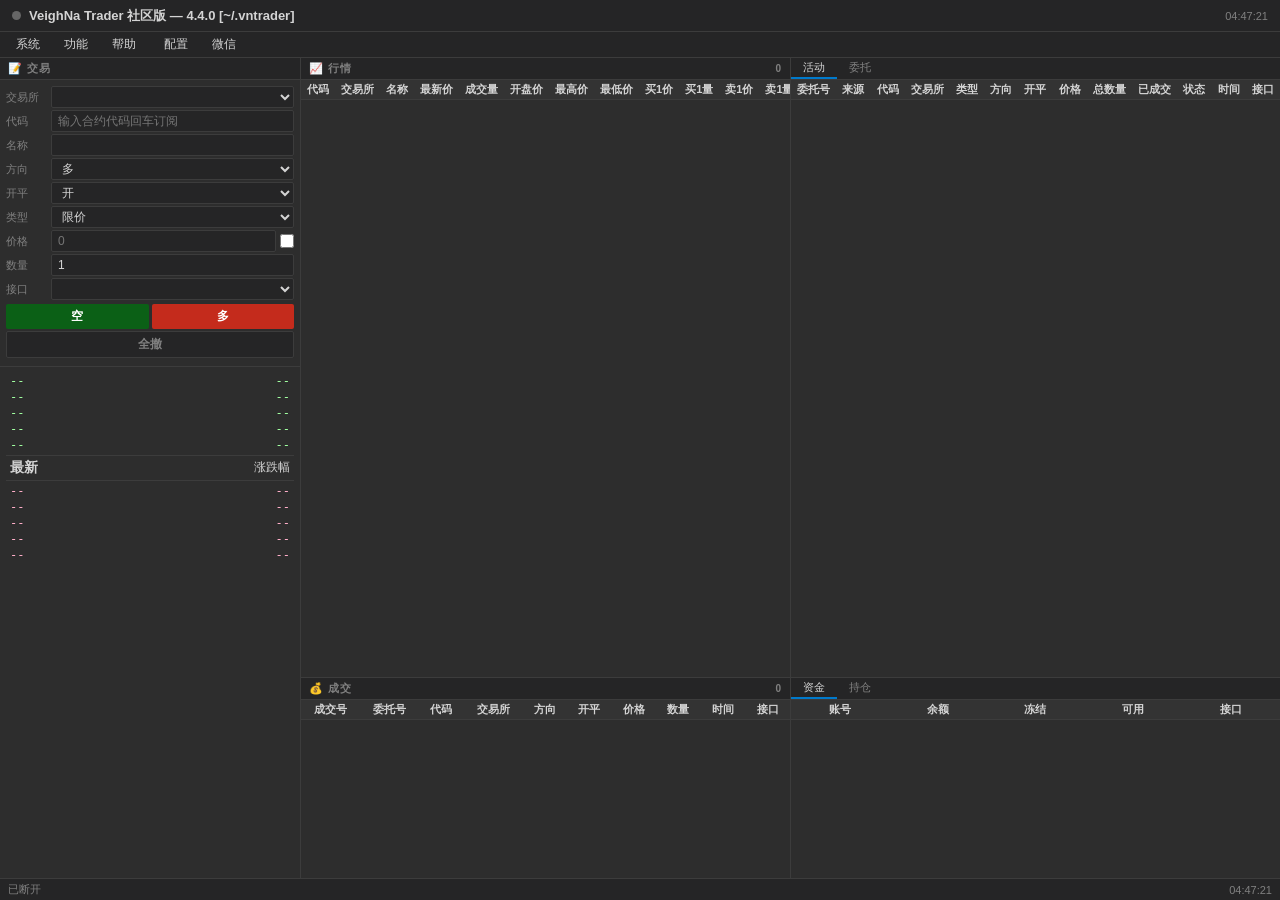
==== commit 40716f4b: "refactor: GUI reads contract data via REST API (not direct cache) widget.py changes: - Removed contr" ====
--- a/vnpy/web/index.html
+++ b/vnpy/web/index.html
@@ -512,6 +512,30 @@
   document.getElementById('log-count').textContent = log_entries.length;
 }
 
+// ---- Contract data via REST API ----
+let productCache = {};  // {exchange: [{prefix, name}]}
+
+async function loadProducts(exchange) {
+  if (!exchange) return [];
+  if (productCache[exchange]) return productCache[exchange];
+  try {
+    const r = await fetch(`/api/contracts/products?exchange=${exchange}`);
+    const data = await r.json();
+    productCache[exchange] = data.products || [];
+    return productCache[exchange];
+  } catch(e) { console.error(e); return []; }
+}
+
+async function loadContracts(exchange, product) {
+  try {
+    const params = new URLSearchParams({exchange});
+    if (product) params.set('product', product);
+    const r = await fetch(`/api/contracts/public?${params}`);
+    const data = await r.json();
+    return data.contracts || [];
+  } catch(e) { console.error(e); return []; }
+}
+
 // ---- Init table headers ----
 function init_headers() {
   for (const [name, mon] of Object.entries(MONITORS)) {
